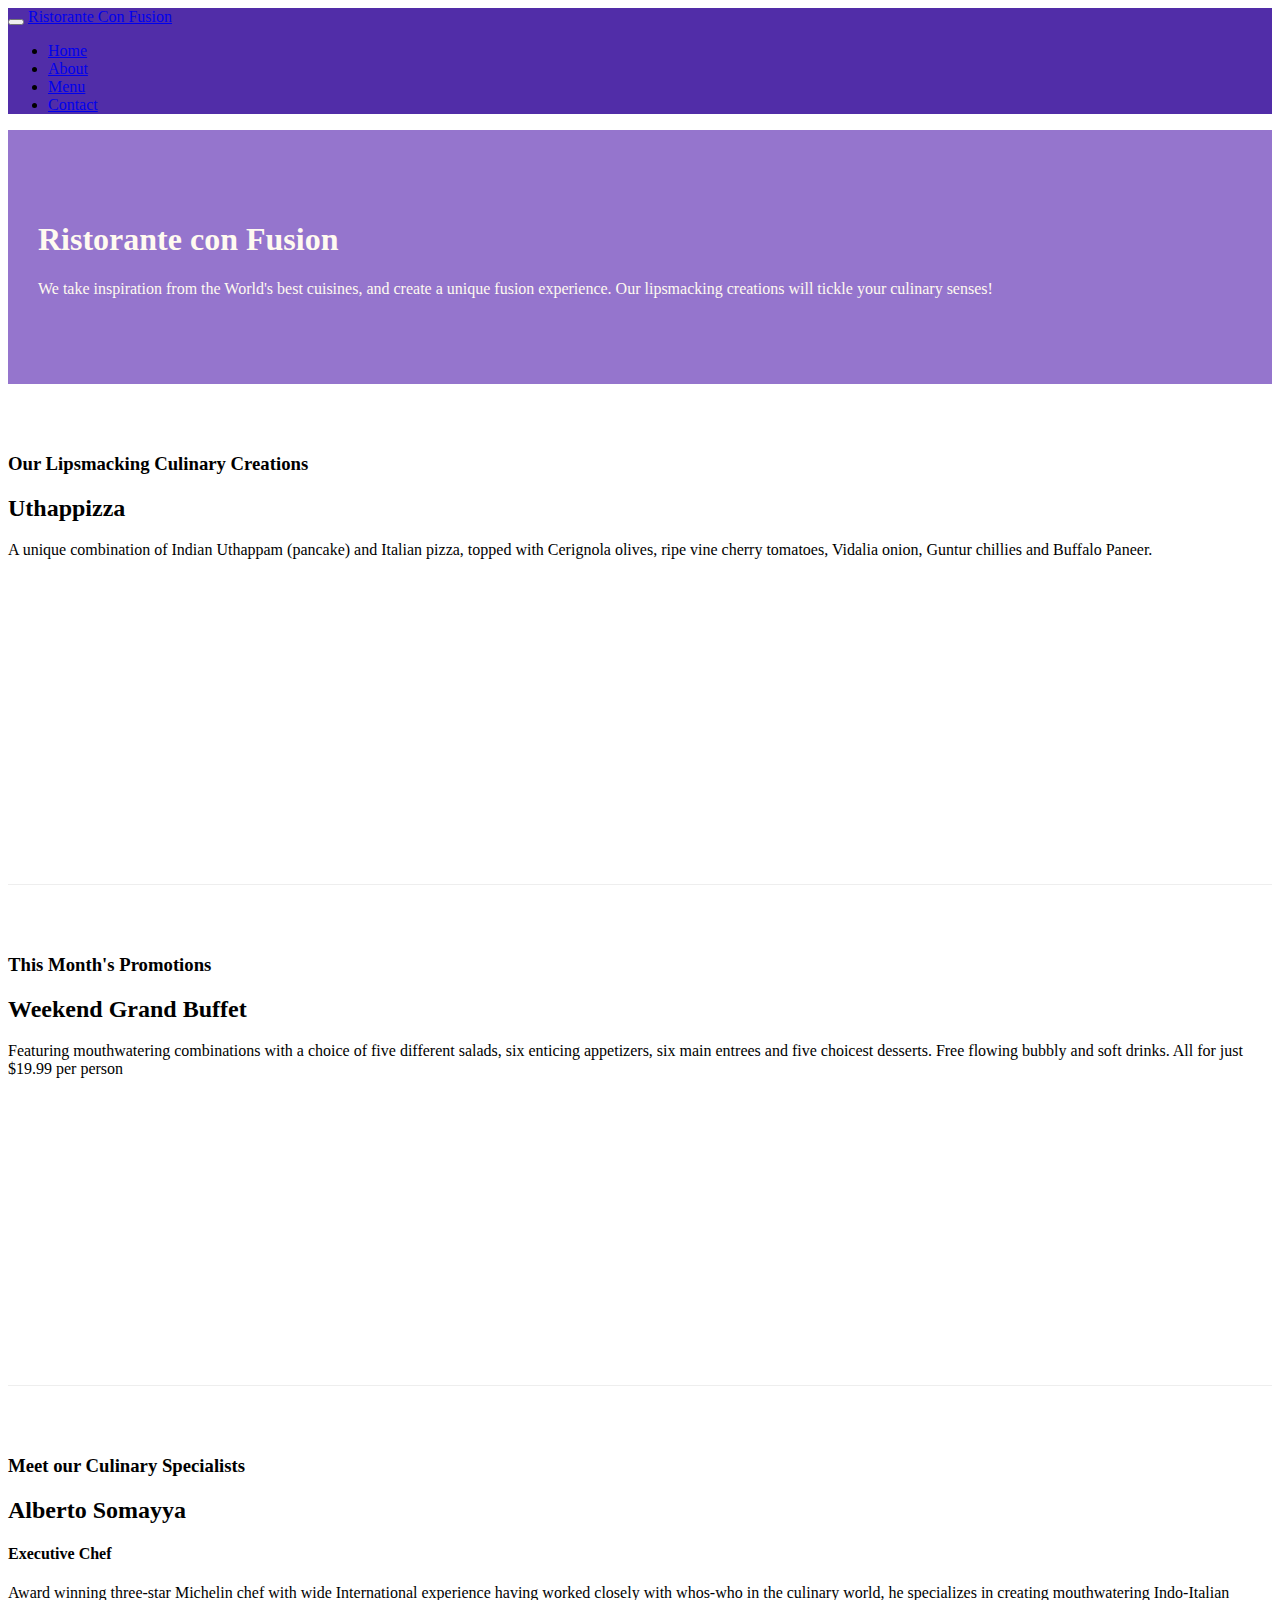
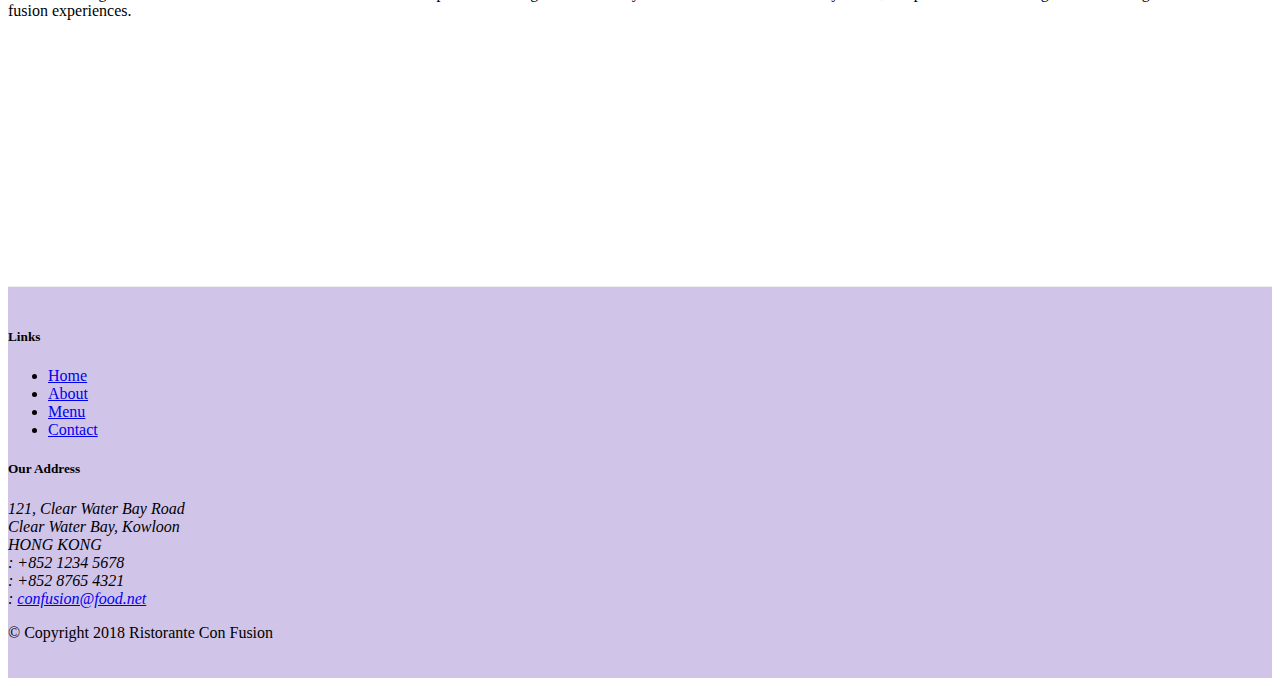
==== index.html @ da7e53a0 "Tables and Cards" ====
<!DOCTYPE html>
<html lang="en">

<head>
    <!-- Required meta tags always come first -->
    <meta charset="utf-8">
    <meta name="viewport" content="width=device-width, initial-scale=1, shrink-to-fit=no">
    <meta http-equiv="x-ua-compatible" content="ie=edge">

    <!-- Bootstrap CSS -->
    <link rel="stylesheet" href="node_modules/bootstrap/dist/css/bootstrap.min.css">
    <link rel="stylesheet" href="node_modules/font-awesome/css/font-awesome.min.css">
    <link rel="stylesheet" href="node_modules/bootstrap-social/bootstrap-social.css">
    <link rel="stylesheet" href="css/style.css">
    <title>Ristorante Con Fusion</title>
</head>

<body>
    <nav class="navbar navbar-dark navbar-expand-sm fixed-top">
        <div class="container">
            <button class="navbar-toggler" type="button" data-toggle="collapse" data-target="#Navbar">
                <span class="navbar-toggler-icon"></span>
            </button>
            <a class="navbar-brand" href="#">Ristorante Con Fusion</a>
            <div class="collapse navbar-collapse" id="Navbar">
                <ul class="navbar-nav mr-auto">
                        <li class="nav-item active"><a class="nav-link" href="./index.html"><span class="fa fa-home fa-lg"></span> Home</a></li>
                        <li class="nav-item"><a class="nav-link" href="./aboutus.html"><span class="fa fa-info fa-lg"></span> About</a></li>
                        <li class="nav-item"><a class="nav-link" href="#"><span class="fa fa-list fa-lg"></span> Menu</a></li>
                        <li class="nav-item"><a class="nav-link" href="./contactus.html"><span class="fa fa-address-card fa-lg"></span> Contact</a></li>
                </ul>
            </div>
        </div>
    </nav>
    <header class="jumbotron">
        <div class="container">
            <div class="row row-header">
                <div class="col-12 col-sm-6">
                    <h1>Ristorante con Fusion</h1>
                    <p>We take inspiration from the World's best cuisines, and create a unique fusion experience. Our lipsmacking creations will tickle your culinary senses!</p>
                </div>
                <div class="col-12 col-sm">
                </div>
            </div>
        </div>
    </header>

    <div class="container">
        <div class="row row-content align-items-center">
            <div class="col-12 col-sm-4 order-sm-last col-md-3">
                <h3>Our Lipsmacking Culinary Creations</h3>
            </div>
            <div class="col col-sm order-sm-first col-md">
                <h2>Uthappizza</h2>
                <p>A unique combination of Indian Uthappam (pancake) and Italian pizza, topped with Cerignola olives, ripe vine cherry tomatoes, Vidalia onion, Guntur chillies and Buffalo Paneer.</p>
            </div>
        </div>


        <div class="row row-content align-items-center">
            <div class="col-12 col-sm-4 col-md-3">
                <h3>This Month's Promotions</h3>
            </div>
            <div class="col col-sm col-md">
                <h2>Weekend Grand Buffet</h2>
                <p>Featuring mouthwatering combinations with a choice of five different salads, six enticing appetizers, six main entrees and five choicest desserts. Free flowing bubbly and soft drinks. All for just $19.99 per person </p>
            </div>
        </div>

        <div class="row row-content align-items-center">
            <div class="col-12 col-sm-4 order-sm-last col-md-3">
                <h3>Meet our Culinary Specialists</h3>
            </div>
            <div class="col col-sm order-sm-first col-md">
                <h2>Alberto Somayya</h2>
                <h4>Executive Chef</h4>
                <p>Award winning three-star Michelin chef with wide International experience having worked closely with whos-who in the culinary world, he specializes in creating mouthwatering Indo-Italian fusion experiences. </p>
            </div>
        </div>
    </div>

    <footer class="footer">
        <div class="container">
            <div class="row">             
                <div class="col-4 offset-1 col-sm-2">
                    <h5>Links</h5>
                    <ul class="list-unstyled">
                        <li><a href="./index.html">Home</a></li>
                        <li><a href="./aboutus.html">About</a></li>
                        <li><a href="#">Menu</a></li>
                        <li><a href="#">Contact</a></li>
                    </ul>
                </div>
                <div class="col-7 col-sm-5">
                    <h5>Our Address</h5>
                    <address>
		              121, Clear Water Bay Road<br>
		              Clear Water Bay, Kowloon<br>
		              HONG KONG<br>
		              <i class="fa fa-phone fa-lg"></i> : +852 1234 5678<br>
		              <i class="fa fa-fax fa-lg"></i> : +852 8765 4321<br>
		              <i class="fa fa-envelope fa-lg"></i> : <a href="mailto:confusion@food.net">confusion@food.net</a>
		           </address>
                </div>
                <div class="col-12 col-sm-4 align-self-center">
                    <div class="text-center">
                        <a class="btn btn-social-icon btn-google" href="http://google.com/+"><i class="fa fa-google-plus fa-lg"></i></a>
                        <a class="btn btn-social-icon btn-facebook" href="http://www.facebook.com/profile.php?id="><i class="fa fa-facebook fa-lg"></i></a>
                        <a class="btn btn-social-icon btn-linkedin" href="http://www.linkedin.com/in/"><i class="fa fa-linkedin fa-lg"></i></a>
                        <a class="btn btn-social-icon btn-twitter" href="http://twitter.com/"><i class="fa fa-twitter fa-lg"></i></a>
                        <a class="btn btn-social-icon btn-youtube" href="http://youtube.com/"><i class="fa fa-youtube fa-lg"></i></a>
                        <a class="btn btn-social-icon" href="mailto:"><i class="fa fa-envelope-o fa-lg"></i></a>
                    </div>
                </div>
           </div>
           <div class="row justify-content-center">             
                <div class="col-auto">
                    <p>© Copyright 2018 Ristorante Con Fusion</p>
                </div>
           </div>
        </div>
    </footer>
<!-- jQuery first, then Popper.js, then Bootstrap JS. -->
<script src="node_modules/jquery/dist/jquery.slim.min.js"></script>
<script src="node_modules/popper.js/dist/umd/popper.min.js"></script>
<script src="node_modules/bootstrap/dist/js/bootstrap.min.js"></script>
</body>

</html>
---- css/style.css ----
.row-header {
    margin: 0px auto;
    padding: 0px auto;
}

.row-content {
    margin: 0px auto;
    padding: 50px 0px 50px 0px;
    border-bottom: 1px ridge;
    min-height: 400px;
}

.footer {
    background-color: #D1C4E9;
    margin: 0px auto;
    padding: 20px 0px 20px 0px;
}

.jumbotron {
    padding: 70px 30px 70px 30px;
    margin: 0px auto;
    background: #9575CD;
    color: floralwhite;
}

.address {
    font-size: 80%;
    margin: 0px;
    color: #0f0f0f;
}

/* body{
    padding: 50px 0px 0px 0px;
    z-index: 0;
} */

.navbar-dark {
    background-color: #512DA8;
}
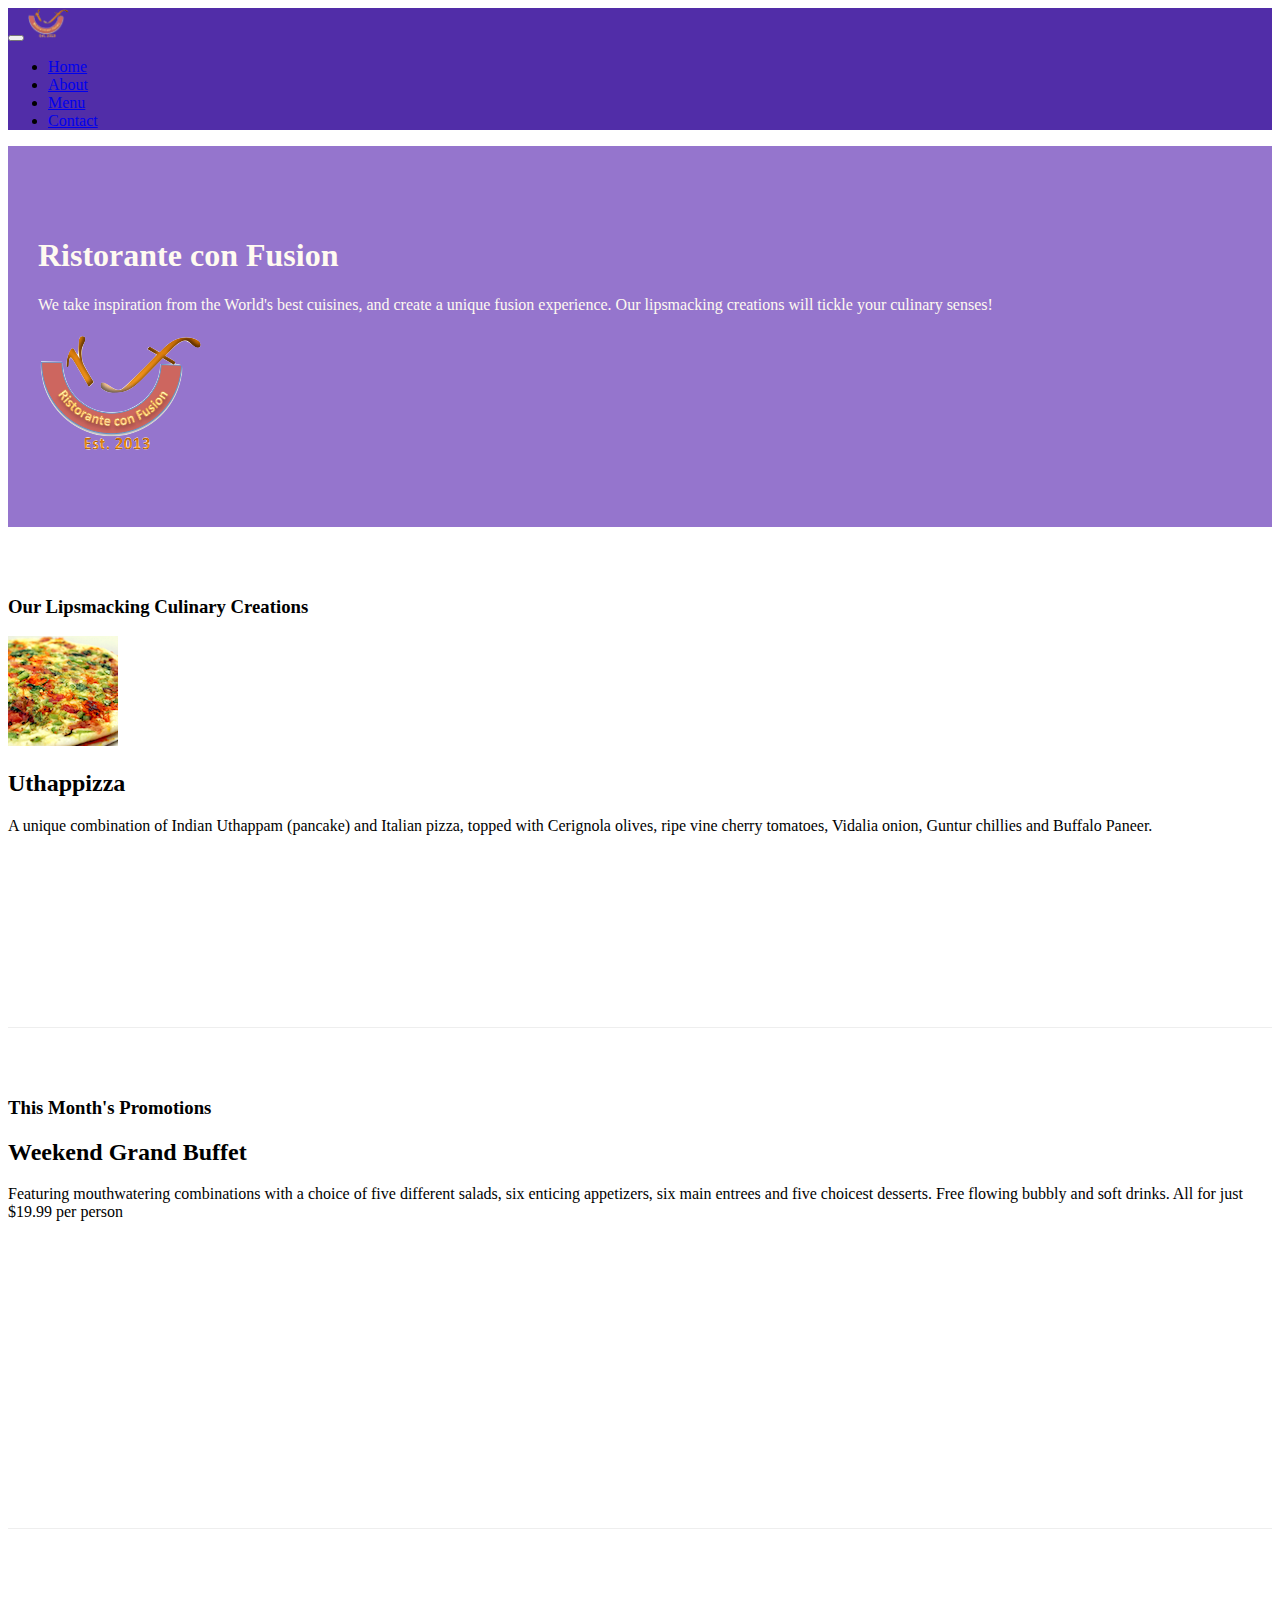
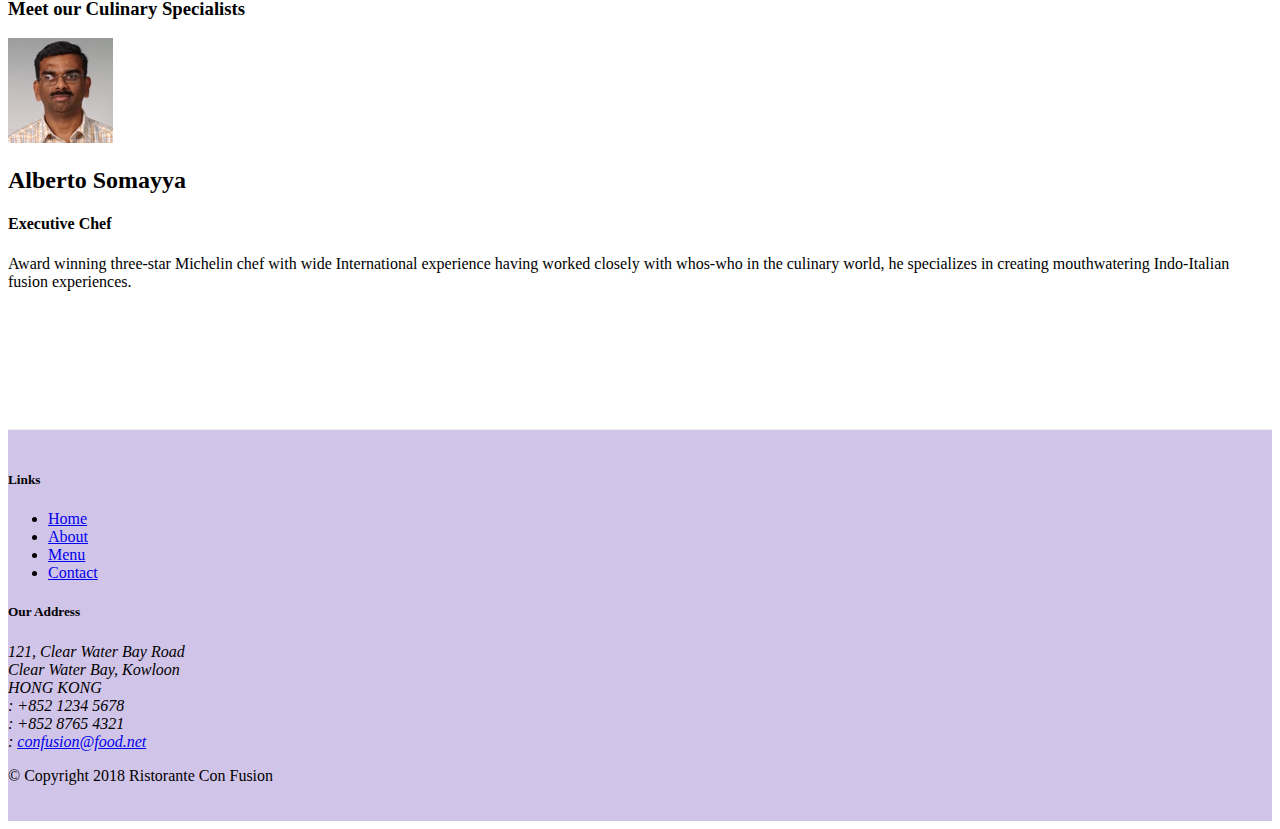
==== commit 69a62354: "Images and Media" ====
--- a/index.html
+++ b/index.html
@@ -21,7 +21,7 @@
             <button class="navbar-toggler" type="button" data-toggle="collapse" data-target="#Navbar">
                 <span class="navbar-toggler-icon"></span>
             </button>
-            <a class="navbar-brand" href="#">Ristorante Con Fusion</a>
+            <a class="navbar-brand" href="#"><img src="img/logo.png" height="30" width="41"></a>
             <div class="collapse navbar-collapse" id="Navbar">
                 <ul class="navbar-nav mr-auto">
                         <li class="nav-item active"><a class="nav-link" href="./index.html"><span class="fa fa-home fa-lg"></span> Home</a></li>
@@ -39,7 +39,8 @@
                     <h1>Ristorante con Fusion</h1>
                     <p>We take inspiration from the World's best cuisines, and create a unique fusion experience. Our lipsmacking creations will tickle your culinary senses!</p>
                 </div>
-                <div class="col-12 col-sm">
+                <div class="col-12 col-sm align-self-center">
+                    <img src="img/logo.png" class="img-fluid">
                 </div>
             </div>
         </div>
@@ -51,8 +52,16 @@
                 <h3>Our Lipsmacking Culinary Creations</h3>
             </div>
             <div class="col col-sm order-sm-first col-md">
-                <h2>Uthappizza</h2>
-                <p>A unique combination of Indian Uthappam (pancake) and Italian pizza, topped with Cerignola olives, ripe vine cherry tomatoes, Vidalia onion, Guntur chillies and Buffalo Paneer.</p>
+                <div class="media">
+                    <!-- In order to use the image inside media we have to use flex -->
+                    <img class="d-flex mr-3 img-thumbnail align-self-center"
+                        src="img/uthappizza.png" alt="uthappizza">
+                    <div class="media-body">
+                        <h2 class="mt-0">Uthappizza</h2>
+                        <p>A unique combination of Indian Uthappam (pancake) and Italian pizza, topped with Cerignola olives, ripe vine cherry tomatoes, Vidalia onion, Guntur chillies and Buffalo Paneer.</p>
+                    </div>       
+                </div>
+                
             </div>
         </div>
 
@@ -72,9 +81,15 @@
                 <h3>Meet our Culinary Specialists</h3>
             </div>
             <div class="col col-sm order-sm-first col-md">
-                <h2>Alberto Somayya</h2>
-                <h4>Executive Chef</h4>
-                <p>Award winning three-star Michelin chef with wide International experience having worked closely with whos-who in the culinary world, he specializes in creating mouthwatering Indo-Italian fusion experiences. </p>
+                <div class="media">
+                    <img class="d-flex mr-3 img-thumnail align-self-center"
+                        src="img/alberto.png" alt="alberto">
+                    <div class="media-body">
+                        <h2 class="mt-0">Alberto Somayya</h2>
+                        <h4>Executive Chef</h4>
+                        <p>Award winning three-star Michelin chef with wide International experience having worked closely with whos-who in the culinary world, he specializes in creating mouthwatering Indo-Italian fusion experiences. </p>
+                    </div>
+                </div>
             </div>
         </div>
     </div>
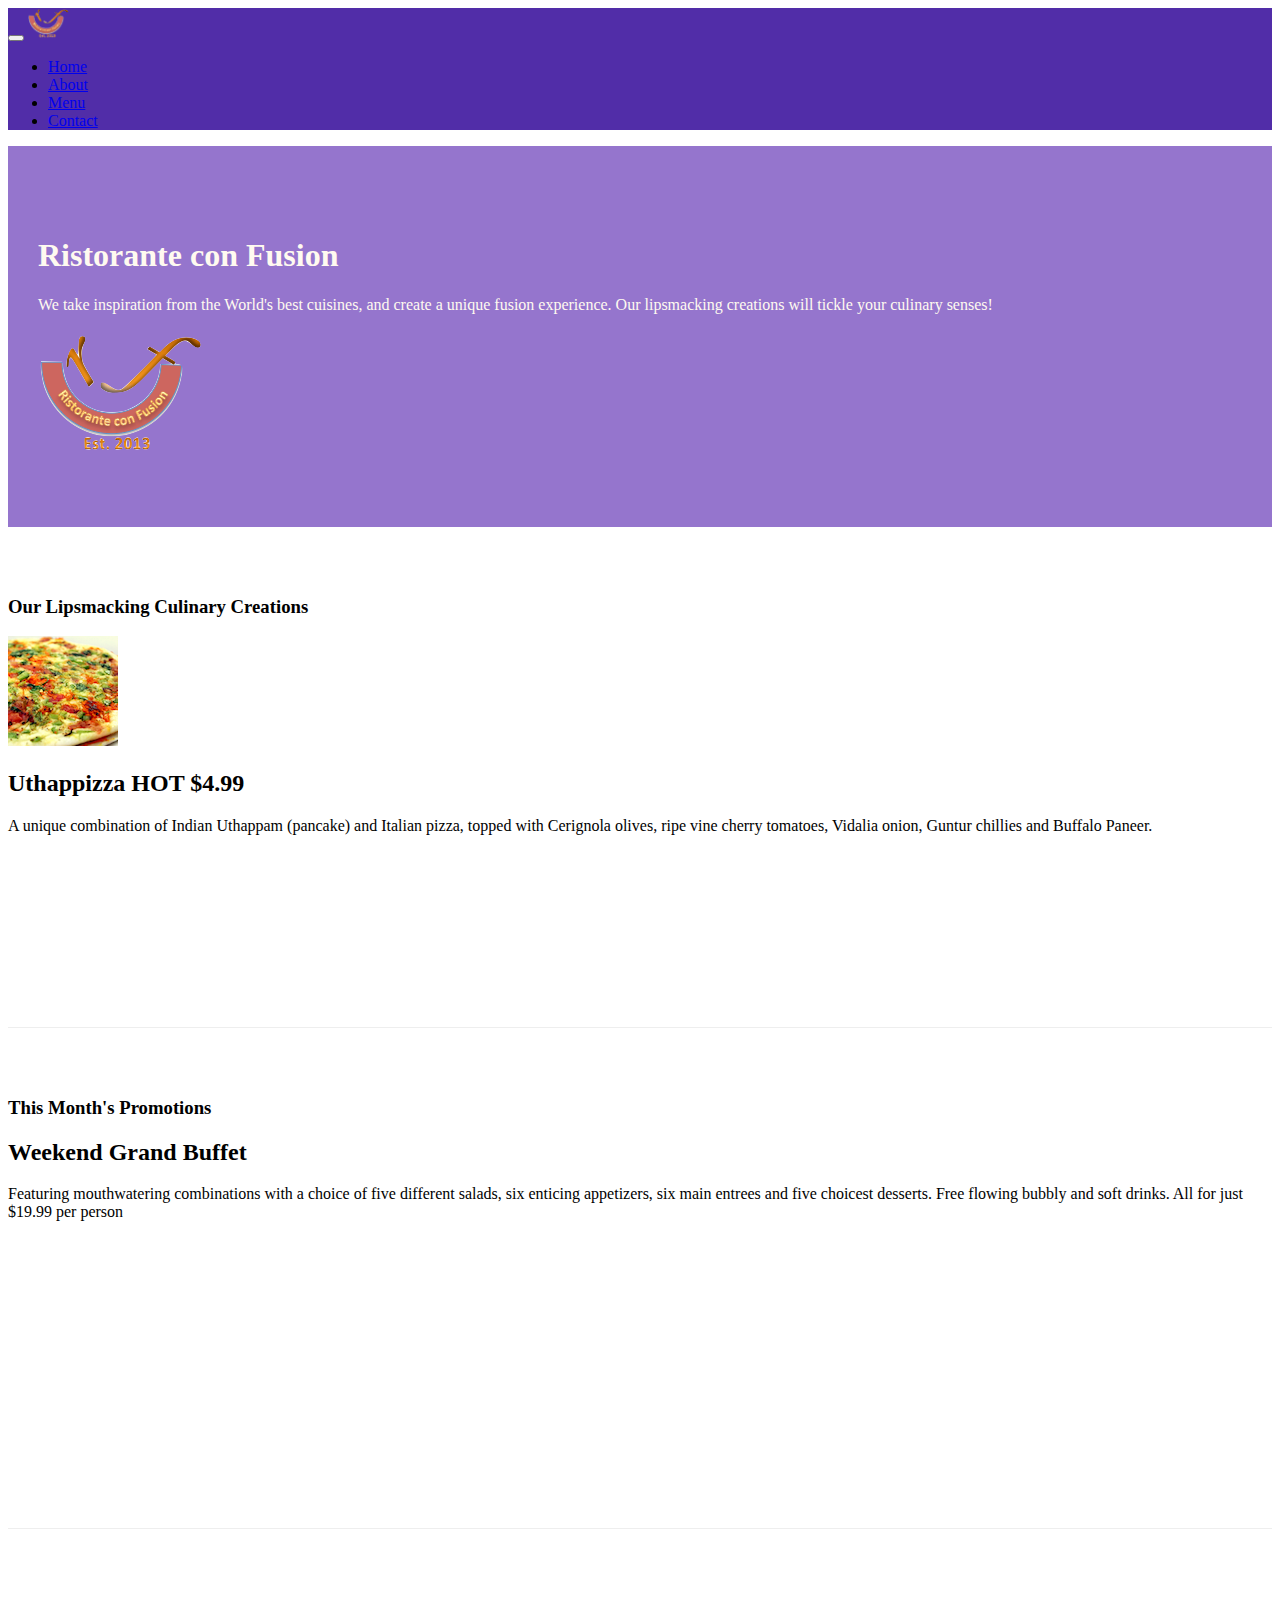
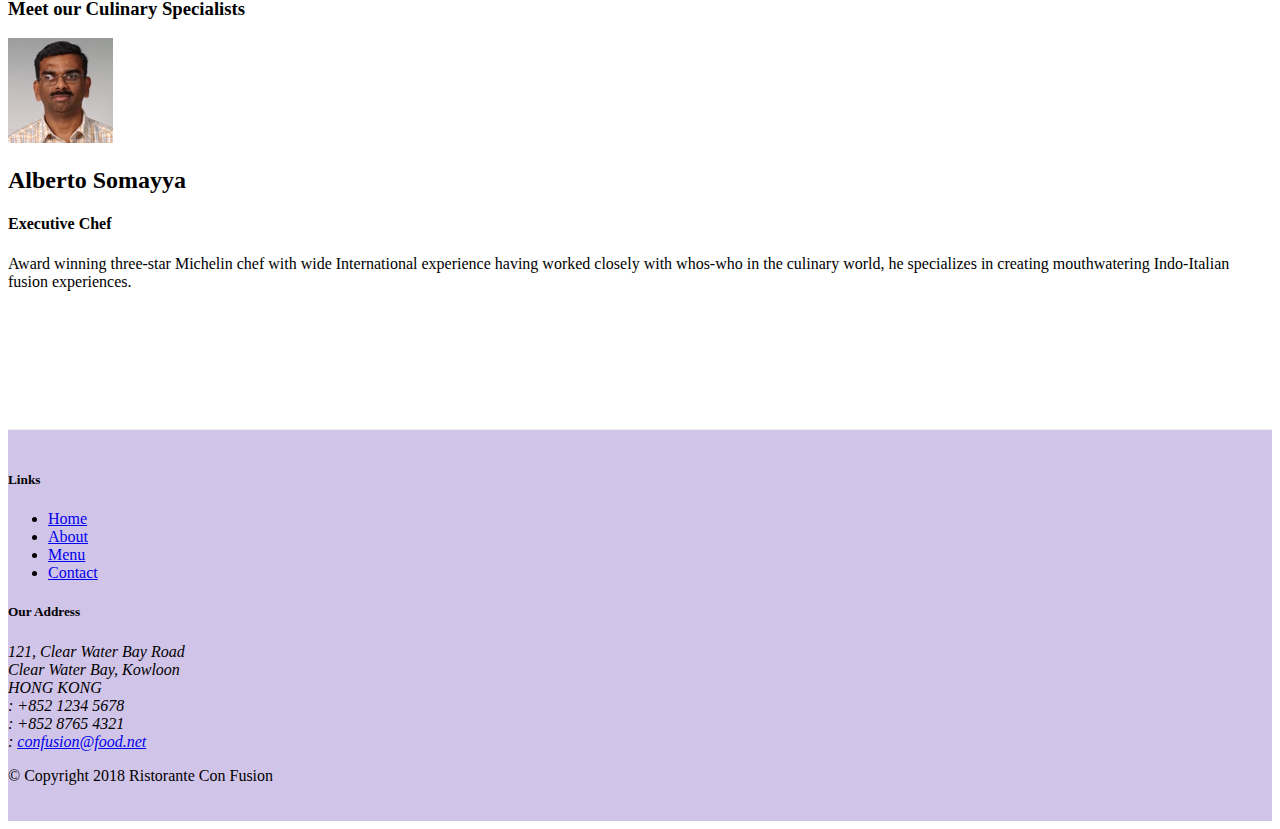
==== commit 5f7c3f7e: "Alerting Users" ====
--- a/index.html
+++ b/index.html
@@ -57,7 +57,9 @@
                     <img class="d-flex mr-3 img-thumbnail align-self-center"
                         src="img/uthappizza.png" alt="uthappizza">
                     <div class="media-body">
-                        <h2 class="mt-0">Uthappizza</h2>
+                        <h2 class="mt-0">Uthappizza <span class="badge badge-danger">HOT</span> 
+                            <span class="badge badge-pill badge-secondary">$4.99</span></h2>
+                            <!-- badge-pill make the badge's edge round-->
                         <p>A unique combination of Indian Uthappam (pancake) and Italian pizza, topped with Cerignola olives, ripe vine cherry tomatoes, Vidalia onion, Guntur chillies and Buffalo Paneer.</p>
                     </div>       
                 </div>
@@ -83,11 +85,11 @@
             <div class="col col-sm order-sm-first col-md">
                 <div class="media">
                     <img class="d-flex mr-3 img-thumnail align-self-center"
-                        src="img/alberto.png" alt="alberto">
+                        src="img/alberto.png" alt="Alberto Somayya">
                     <div class="media-body">
                         <h2 class="mt-0">Alberto Somayya</h2>
                         <h4>Executive Chef</h4>
-                        <p>Award winning three-star Michelin chef with wide International experience having worked closely with whos-who in the culinary world, he specializes in creating mouthwatering Indo-Italian fusion experiences. </p>
+                        <p class="d-none d-sm-block">Award winning three-star Michelin chef with wide International experience having worked closely with whos-who in the culinary world, he specializes in creating mouthwatering Indo-Italian fusion experiences. </p>
                     </div>
                 </div>
             </div>
@@ -103,7 +105,7 @@
                         <li><a href="./index.html">Home</a></li>
                         <li><a href="./aboutus.html">About</a></li>
                         <li><a href="#">Menu</a></li>
-                        <li><a href="#">Contact</a></li>
+                        <li><a href="./contactus.html">Contact</a></li>
                     </ul>
                 </div>
                 <div class="col-7 col-sm-5">
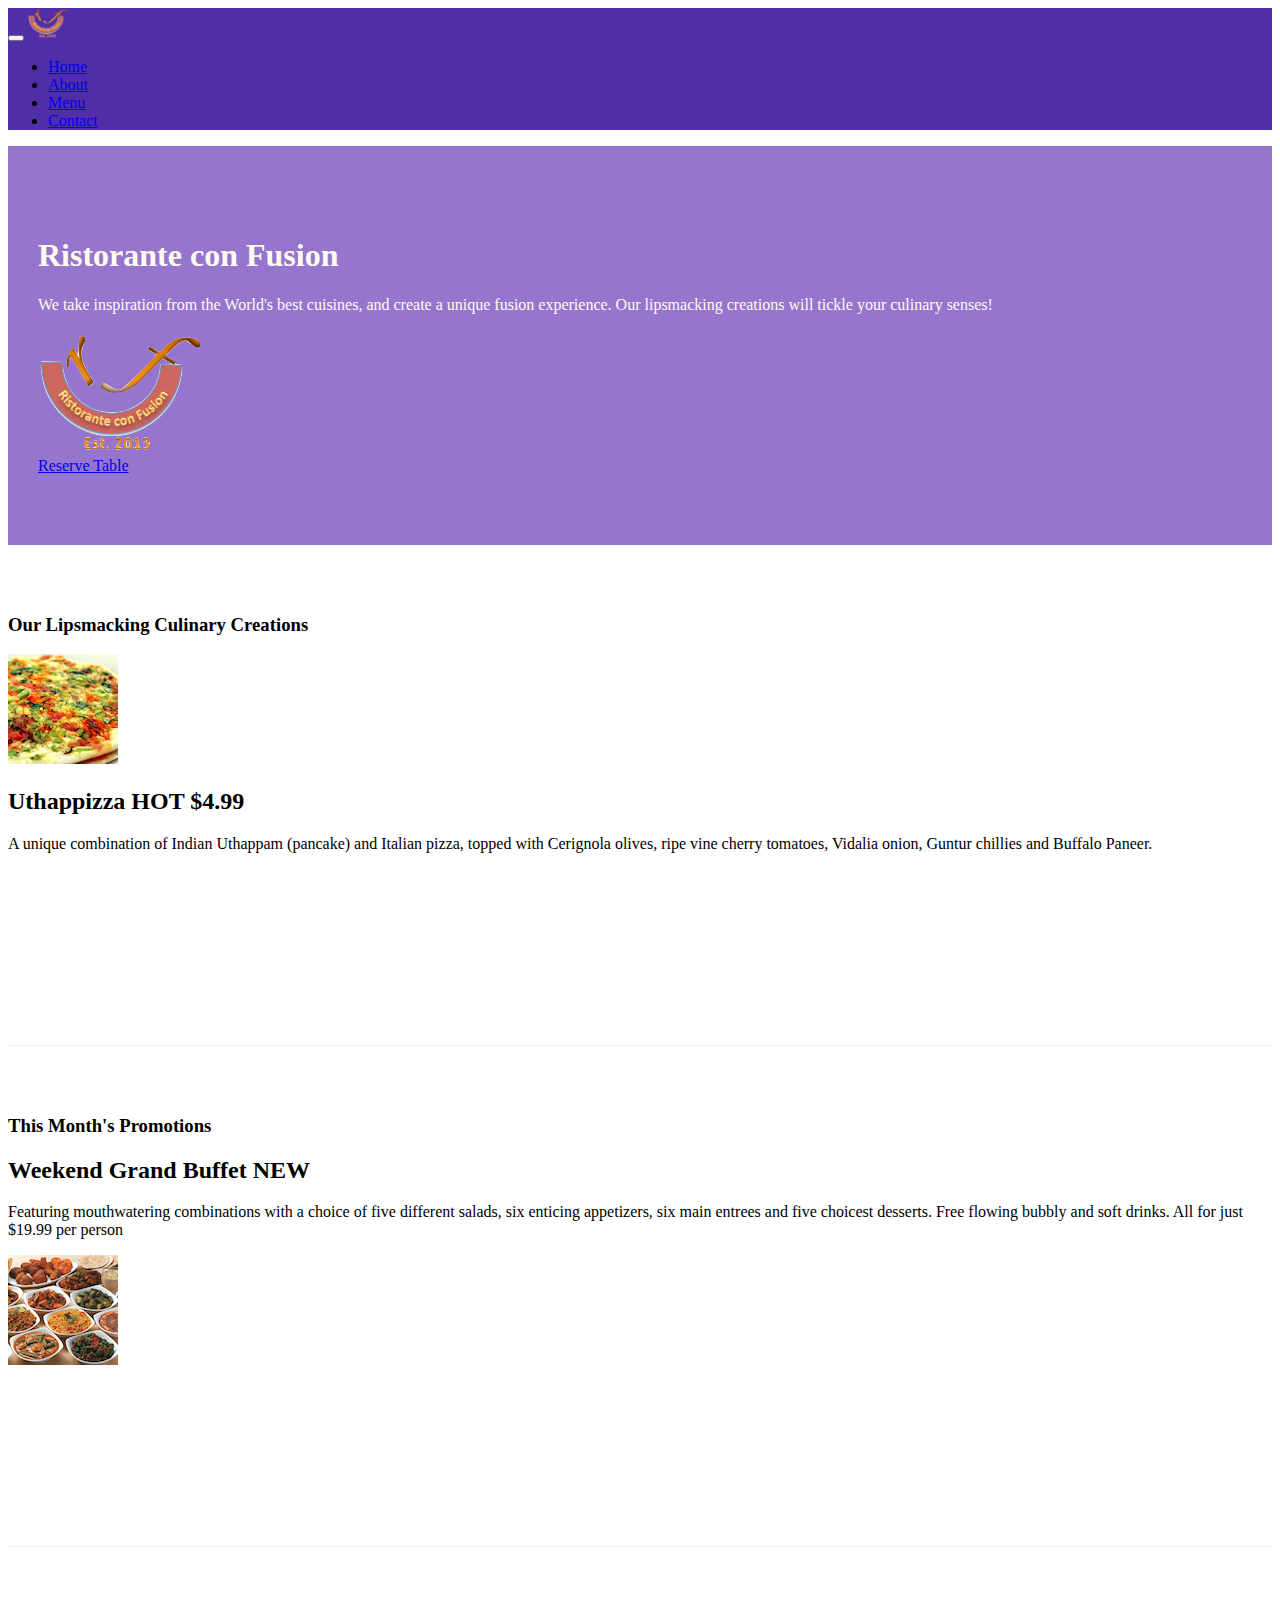
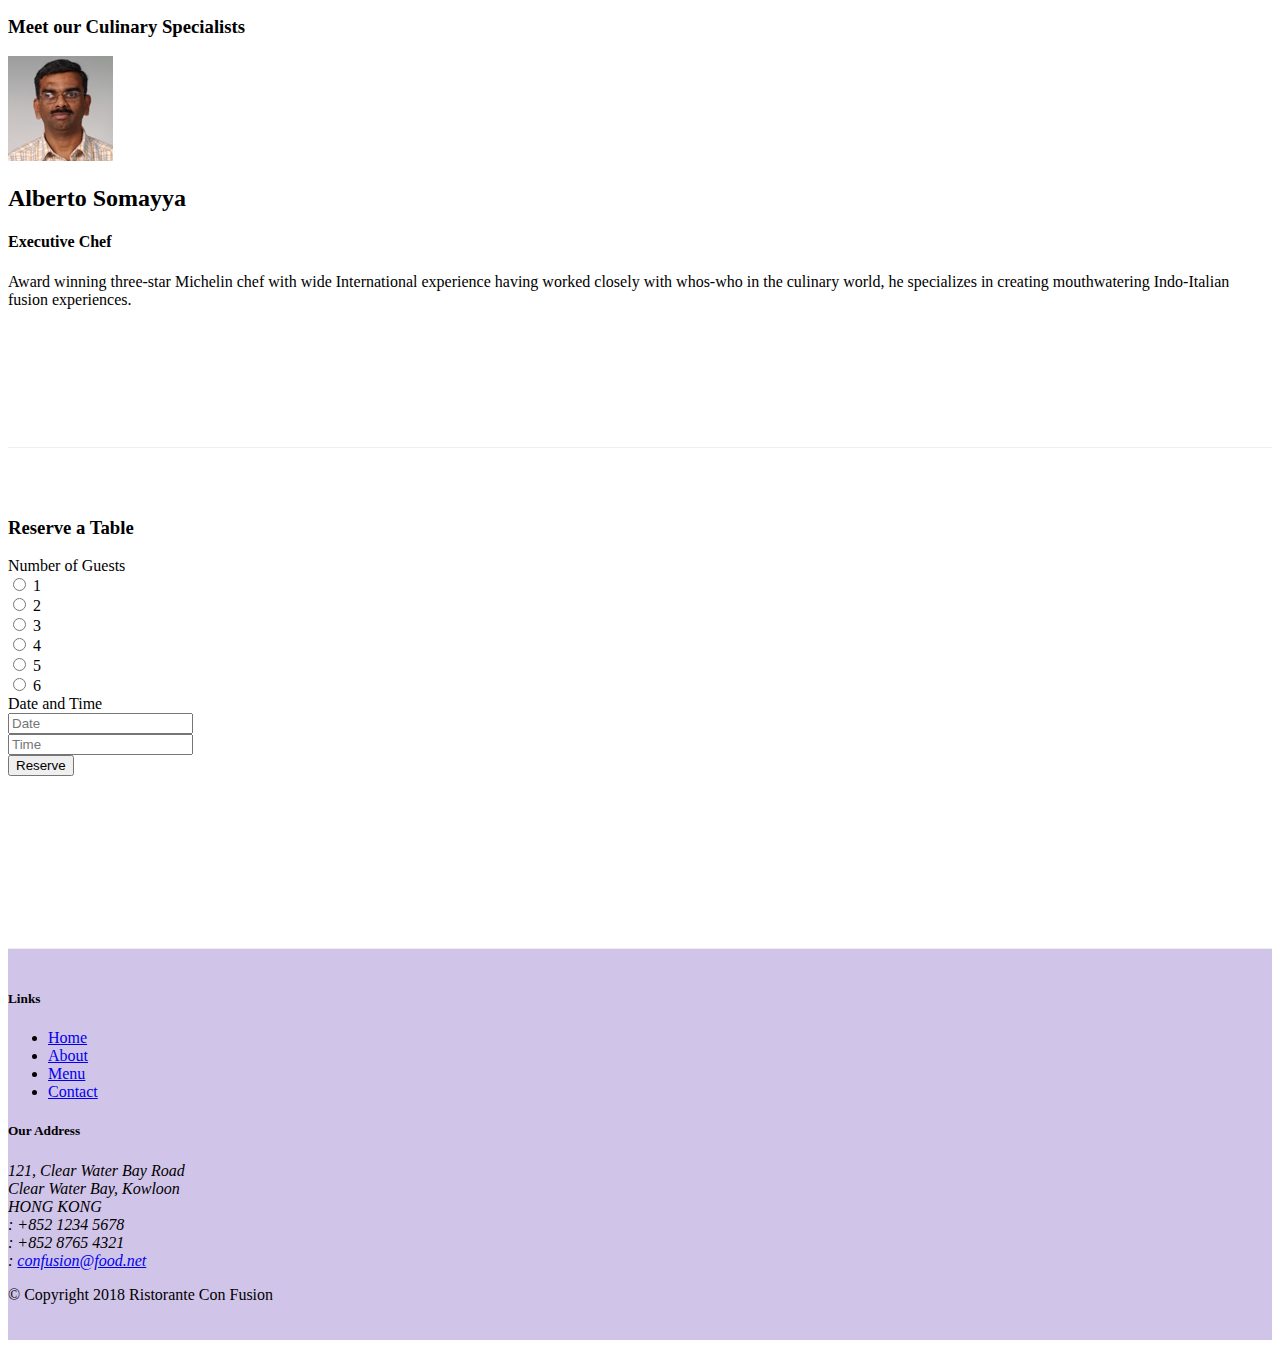
==== commit 3188863c: "Assignment 2 Over" ====
--- a/index.html
+++ b/index.html
@@ -39,8 +39,15 @@
                     <h1>Ristorante con Fusion</h1>
                     <p>We take inspiration from the World's best cuisines, and create a unique fusion experience. Our lipsmacking creations will tickle your culinary senses!</p>
                 </div>
-                <div class="col-12 col-sm align-self-center">
+                
+                <div class="col-12 col-sm-3 align-self-center">
                     <img src="img/logo.png" class="img-fluid">
+                </div>
+
+                <div class="col-12 col-sm-3 align-self-center">
+                    <a href="#ReserveTable" type="button" class="btn btn-warning btn-block">
+                        Reserve Table 
+                    </a>
                 </div>
             </div>
         </div>
@@ -60,10 +67,9 @@
                         <h2 class="mt-0">Uthappizza <span class="badge badge-danger">HOT</span> 
                             <span class="badge badge-pill badge-secondary">$4.99</span></h2>
                             <!-- badge-pill make the badge's edge round-->
-                        <p>A unique combination of Indian Uthappam (pancake) and Italian pizza, topped with Cerignola olives, ripe vine cherry tomatoes, Vidalia onion, Guntur chillies and Buffalo Paneer.</p>
+                        <p class="d-none d-sm-block">A unique combination of Indian Uthappam (pancake) and Italian pizza, topped with Cerignola olives, ripe vine cherry tomatoes, Vidalia onion, Guntur chillies and Buffalo Paneer.</p>
                     </div>       
                 </div>
-                
             </div>
         </div>
 
@@ -73,8 +79,14 @@
                 <h3>This Month's Promotions</h3>
             </div>
             <div class="col col-sm col-md">
-                <h2>Weekend Grand Buffet</h2>
-                <p>Featuring mouthwatering combinations with a choice of five different salads, six enticing appetizers, six main entrees and five choicest desserts. Free flowing bubbly and soft drinks. All for just $19.99 per person </p>
+                <div class="media">
+                    <div class="media-body">
+                        <h2 class="mt-0">Weekend Grand Buffet <span class="badge badge-danger">NEW</span></h2>
+                        <p class="d-none d-sm-block">Featuring mouthwatering combinations with a choice of five different salads, six enticing appetizers, six main entrees and five choicest desserts. Free flowing bubbly and soft drinks. All for just $19.99 per person</p>
+                    </div>
+                    <img class="d-flex ml-3 img-thumbnail align-self-center"
+                    src="img/buffet.png" alt="Buffet">
+                </div>
             </div>
         </div>
 
@@ -90,6 +102,82 @@
                         <h2 class="mt-0">Alberto Somayya</h2>
                         <h4>Executive Chef</h4>
                         <p class="d-none d-sm-block">Award winning three-star Michelin chef with wide International experience having worked closely with whos-who in the culinary world, he specializes in creating mouthwatering Indo-Italian fusion experiences. </p>
+                    </div>
+                </div>
+            </div>
+        </div>
+
+        <div class="row row-content align-items-center" id="ReserveTable">
+            <div class="col-12 col-sm-8">
+                <div class="card">
+                    <h3 class="card-header bg-warning text-white">Reserve a Table</h3>
+                    <div class="card-body">
+                        <form>
+                            <!-- For number of guest -->
+                            <div class="form-group row">
+                                <label for="noGuest" class="col-12 col-md-2 col-form-label">Number of Guests</label>
+                                <div class="col-12 col-md-10">
+                                    <div class="form-check form-check-inline">
+                                        <input class="form-check-input" type="radio" name="guestno" id="guest1" value="option1">
+                                        <label class="form-check-label" for="guest1">
+                                            1
+                                        </label>
+                                    </div>
+                                    <div class="form-check form-check-inline">
+                                        <input class="form-check-input" type="radio" name="guestno" id="guest2" value="option2">
+                                        <label class="form-check-label" for="guest2">
+                                            2
+                                        </label>
+                                    </div>
+                                    <div class="form-check form-check-inline">
+                                        <input class="form-check-input" type="radio" name="guestno" id="guest3" value="option3">
+                                        <label class="form-check-label" for="guest3">
+                                            3
+                                        </label>
+                                    </div>
+                                    <div class="form-check form-check-inline">
+                                        <input class="form-check-input" type="radio" name="guestno" id="guest4" value="option4">
+                                        <label class="form-check-label" for="guest4">
+                                            4
+                                        </label>
+                                    </div>
+                                    <div class="form-check form-check-inline">
+                                        <input class="form-check-input" type="radio" name="guestno" id="guest5" value="option5">
+                                        <label class="form-check-label" for="guest5">
+                                            5
+                                        </label>
+                                    </div>
+                                    <div class="form-check form-check-inline">
+                                        <input class="form-check-input" type="radio" name="guestno" id="guest6" value="option6">
+                                        <label class="form-check-label" for="guest6">
+                                            6
+                                        </label>
+                                    </div>
+                                </div>
+                            </div>
+
+                            <!-- For Date and Time -->
+                            <div class="form-group row">
+                                <label for="datetime" class="col-12 col-md-2 col-form-label">Date and Time</label>
+                                <div class="col-5 col-md-3">
+                                    <input type="text" class="form-control" id="date" name="date"
+                                        placeholder="Date">
+                                </div>
+                                <div class="col-5 col-md-3">
+                                    <input type="text" class="form-control" id="time" name="time"
+                                        placeholder="Time">
+                                </div>
+                            </div>
+
+                            <!-- For submit button -->
+                            <div class="form-group row">
+                                <div class="offset-md-2 col-md-10">
+                                    <button type="submit" class="btn btn-primary">
+                                        Reserve
+                                    </button>
+                                </div>
+                            </div>
+                        </form>
                     </div>
                 </div>
             </div>
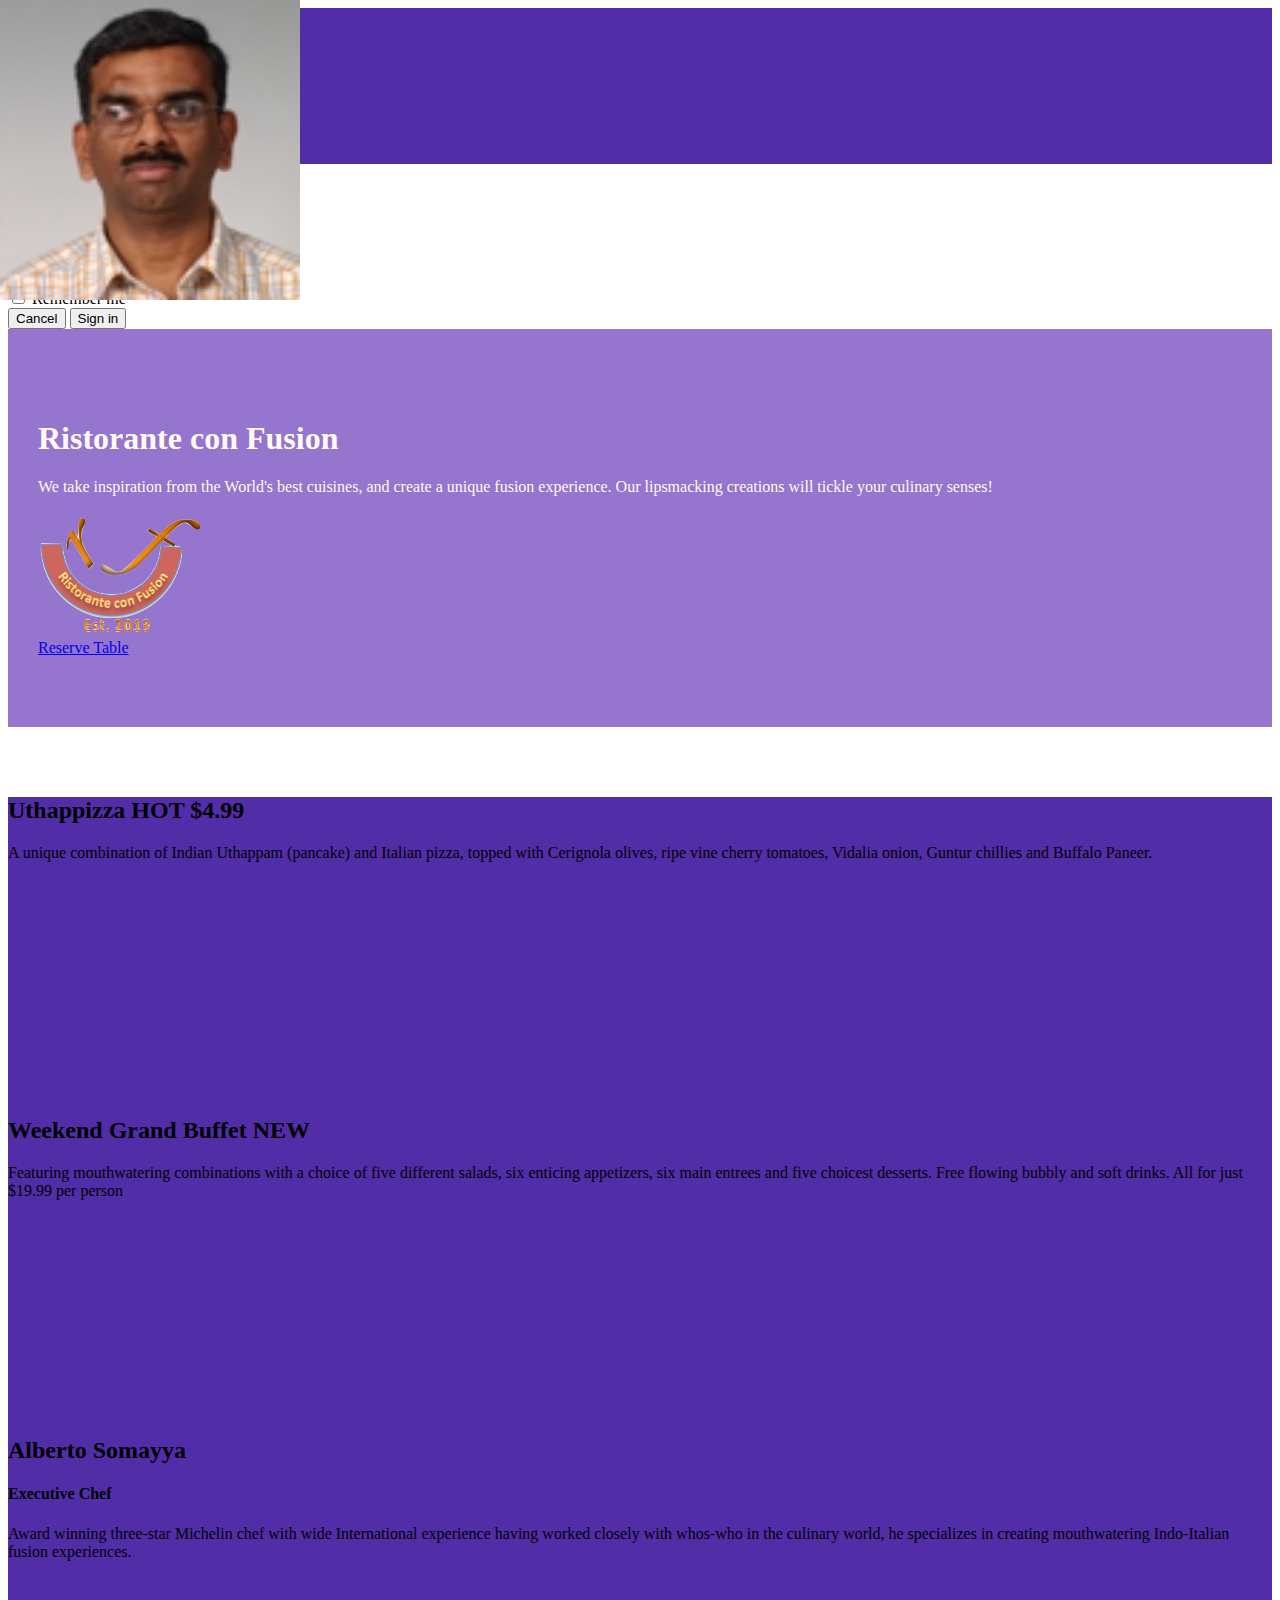
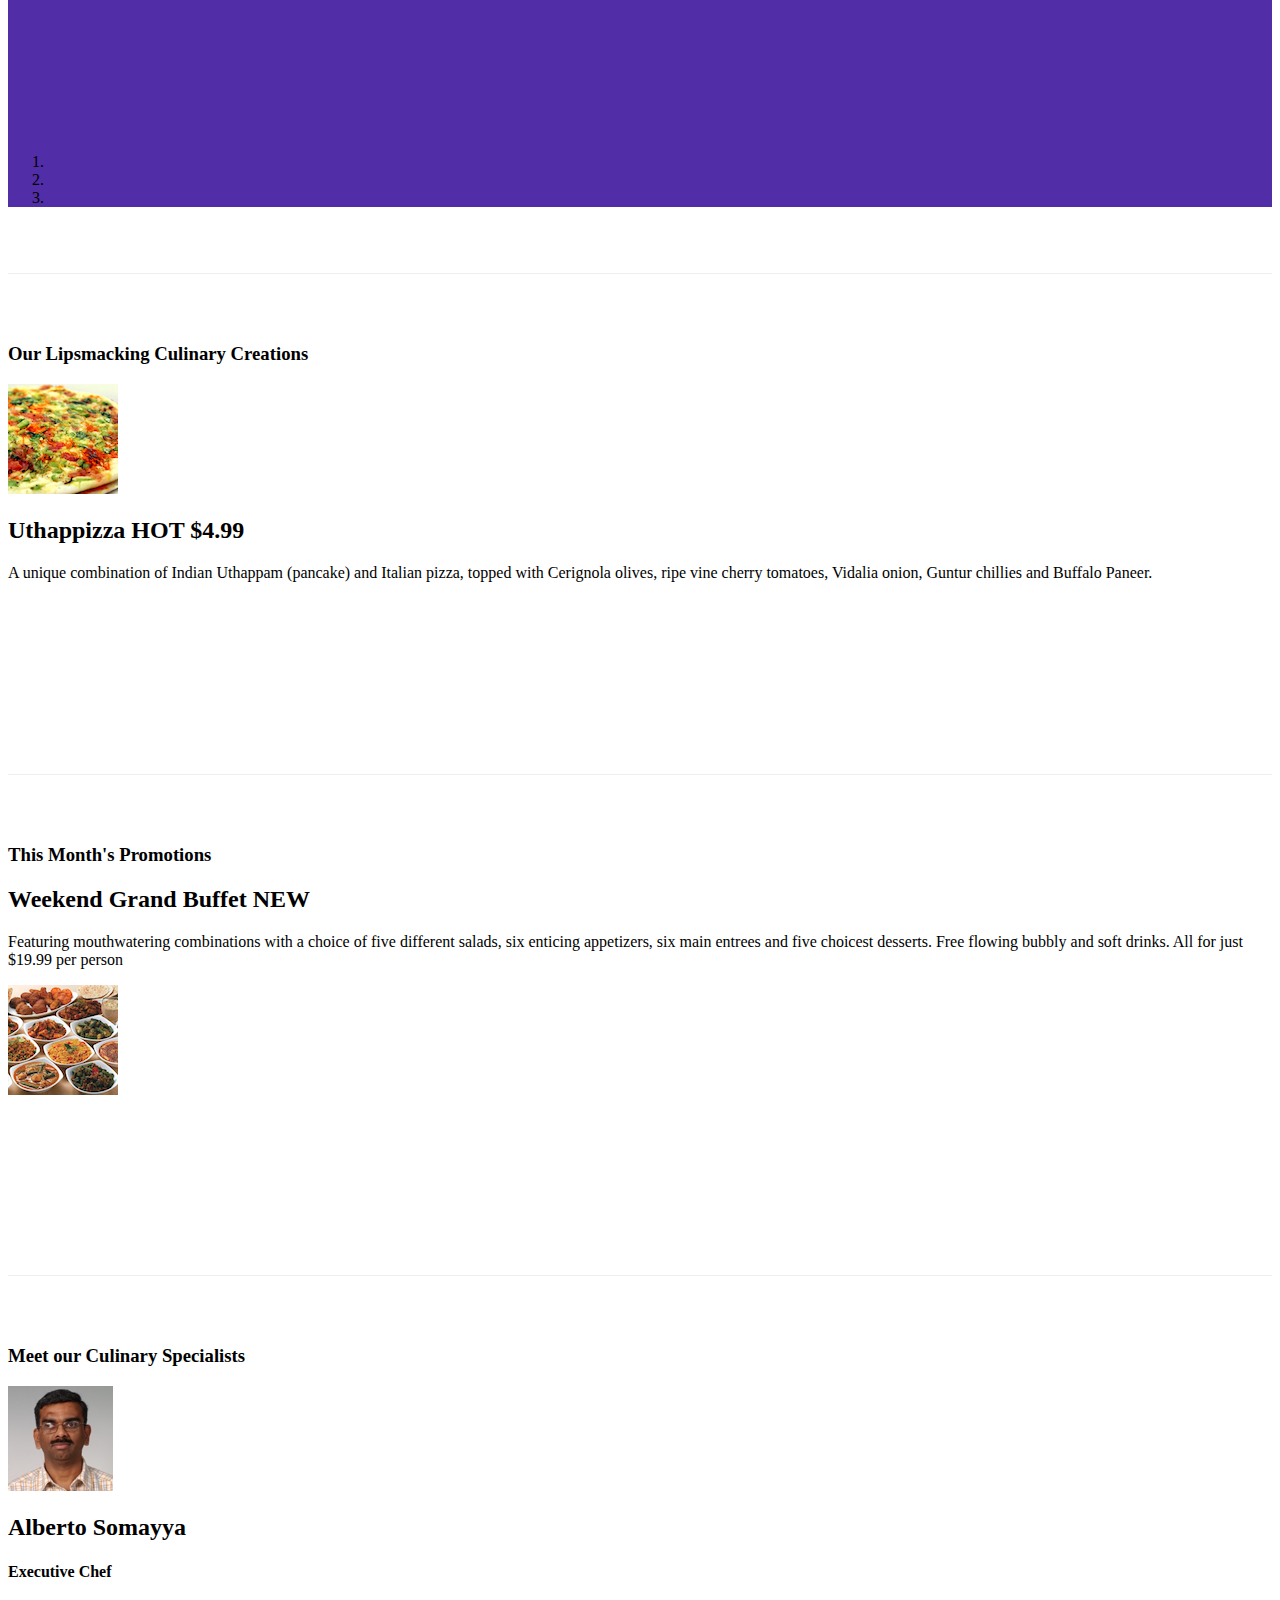
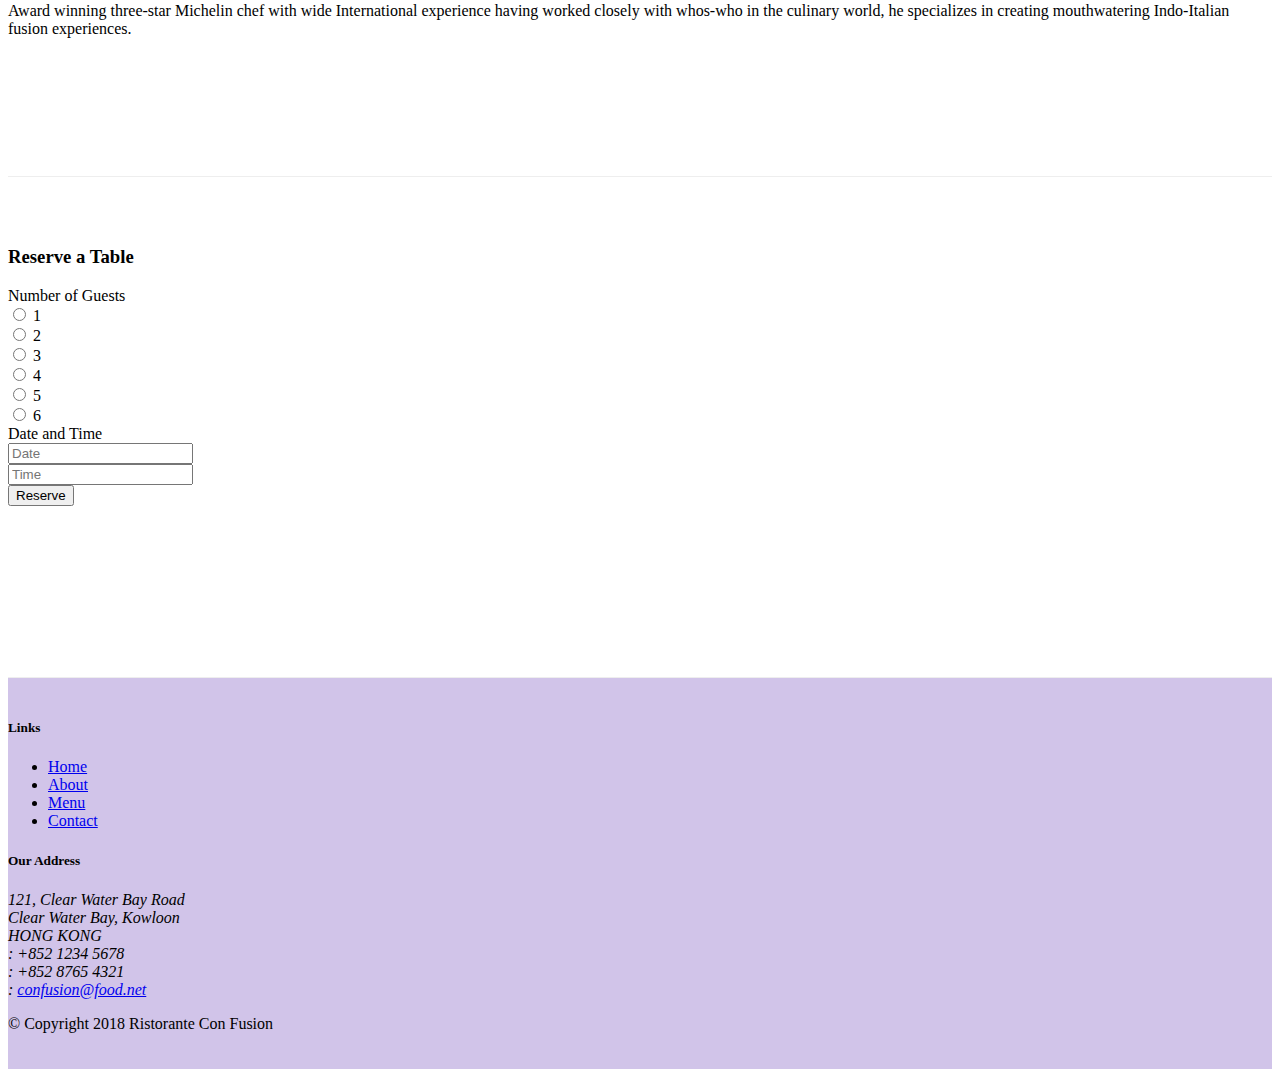
==== commit aab8a62b: "Carousel" ====
--- a/index.html
+++ b/index.html
@@ -29,9 +29,52 @@
                         <li class="nav-item"><a class="nav-link" href="#"><span class="fa fa-list fa-lg"></span> Menu</a></li>
                         <li class="nav-item"><a class="nav-link" href="./contactus.html"><span class="fa fa-address-card fa-lg"></span> Contact</a></li>
                 </ul>
+                <span class="navbar-text">
+                    <a data-toggle="modal" data-target="#loginModal">
+                        <span class="fa fa-sign-in"></span> Login
+                    </a>
+                </span>
             </div>
         </div>
     </nav>
+
+    <div id="loginModal" class="modal fade" role="dialog">
+        <div class="modal-dialog modal-lg" role="content">
+            <div class="modal-content">
+                <div class="modal-header">
+                    <h4 class="modal-title">Login</h4>
+                    <button type="button" class="close" data-dismiss="modal">
+                        &times;
+                    </button>
+                </div>
+                <div class="modal-body">
+                    <form>
+                        <div class="form-row">
+                            <div class="form-group col-sm-4">
+                                    <label class="sr-only" for="exampleInputEmail3">Email address</label>
+                                    <input type="email" class="form-control form-control-sm mr-1" id="exampleInputEmail3" placeholder="Enter email">
+                            </div>
+                            <div class="form-group col-sm-4">
+                                <label class="sr-only" for="exampleInputPassword3">Password</label>
+                                <input type="password" class="form-control form-control-sm mr-1" id="exampleInputPassword3" placeholder="Password">
+                            </div>
+                            <div class="col-sm-auto">
+                                <div class="form-check">
+                                    <input class="form-check-input" type="checkbox">
+                                    <label class="form-check-label"> Remember me
+                                    </label>
+                                </div>
+                            </div>
+                        </div>
+                        <div class="form-row">
+                            <button type="button" class="btn btn-secondary btn-sm ml-auto" data-dismiss="modal">Cancel</button>
+                            <button type="submit" class="btn btn-primary btn-sm ml-1">Sign in</button>        
+                        </div>
+                    </form>
+                </div>
+            </div>
+        </div>
+    </div>
     <header class="jumbotron">
         <div class="container">
             <div class="row row-header">
@@ -45,7 +88,10 @@
                 </div>
 
                 <div class="col-12 col-sm-3 align-self-center">
-                    <a href="#ReserveTable" type="button" class="btn btn-warning btn-block">
+                    <a href="#ReserveTable" role="button" 
+                        data-toggle="tooltip" data-html="true" 
+                        title="Or Call us at <br><strong>+852 12345678</strong>"
+                        data-placement="bottom" class="btn btn-warning btn-block nav-link">
                         Reserve Table 
                     </a>
                 </div>
@@ -54,6 +100,54 @@
     </header>
 
     <div class="container">
+        <div class="row row-content">
+            <div class="col">
+                <div id="mycarousel" class="carousel slide" data-ride="carousel">
+                    <div class="carousel-inner" role="listbox">
+                        <div class="carousel-item active">
+                            <img class="d-block img-fluid"
+                                src="img/uthappizza.png" alt="uthappizza">
+                            <div class="carousel-caption d-none d-md-block">
+                                <h2>Uthappizza <span class="badge badge-danger">HOT</span> 
+                                    <span class="badge badge-pill badge-secondary">$4.99</span></h2>
+                                    <!-- badge-pill make the badge's edge round-->
+                                <p class="d-none d-sm-block">A unique combination of Indian Uthappam (pancake) and Italian pizza, topped with Cerignola olives, ripe vine cherry tomatoes, Vidalia onion, Guntur chillies and Buffalo Paneer.</p>
+                            </div>
+                        </div>
+                        <div class="carousel-item">
+                            <img class="d-block img-fluid"
+                            src="img/buffet.png" alt="Buffet">
+                            <div class="carousel-caption d-none d-md-block">
+                                <h2>Weekend Grand Buffet <span class="badge badge-danger">NEW</span></h2>
+                                <p class="d-none d-sm-block">Featuring mouthwatering combinations with a choice of five different salads, six enticing appetizers, six main entrees and five choicest desserts. Free flowing bubbly and soft drinks. All for just $19.99 per person</p>
+                            </div>
+                        </div>
+                        <div class="carousel-item">
+                            <img class="d-block img-fluid"
+                            src="img/alberto.png" alt="Alberto Somayya">
+                            <div class="carousel-caption d-none d-md-block">
+                                <h2>Alberto Somayya</h2>
+                                <h4>Executive Chef</h4>
+                                <p class="d-none d-sm-block">Award winning three-star Michelin chef with wide International experience having worked closely with whos-who in the culinary world, he specializes in creating mouthwatering Indo-Italian fusion experiences. </p>
+                            </div>
+                        </div>
+                    </div>
+                    <ol class="carousel-indicators">
+                        <li data-target="#mycarousel" data-slide-to="0"
+                            class="active"></li>
+                        <li data-target="#mycarousel" data-slide-to="1"></li>
+                        <li data-target="#mycarousel" data-slide-to="2"></li>
+                    </ol>
+                    <a class="carousel-control-prev" href="#mycarousel" role="button" data-slide="prev">
+                        <span class="carousel-control-prev-icon"></span>
+                    </a>
+                    <a class="carousel-control-next" href="#mycarousel" role="button" data-slide="next">
+                        <span class="carousel-control-next-icon"></span>
+                    </a>
+                </div>
+            </div>
+        </div>
+
         <div class="row row-content align-items-center">
             <div class="col-12 col-sm-4 order-sm-last col-md-3">
                 <h3>Our Lipsmacking Culinary Creations</h3>
@@ -107,8 +201,8 @@
             </div>
         </div>
 
-        <div class="row row-content align-items-center" id="ReserveTable">
-            <div class="col-12 col-sm-8">
+        <div class="row row-content" id="ReserveTable">
+            <div class="col-12 offset-sm-2 col-sm-8">
                 <div class="card">
                     <h3 class="card-header bg-warning text-white">Reserve a Table</h3>
                     <div class="card-body">
@@ -229,6 +323,11 @@
 <script src="node_modules/jquery/dist/jquery.slim.min.js"></script>
 <script src="node_modules/popper.js/dist/umd/popper.min.js"></script>
 <script src="node_modules/bootstrap/dist/js/bootstrap.min.js"></script>
+<script>
+    $(document).ready(function() {
+        $('[data-toggle="tooltip"]').tooltip();
+    });
+</script>
 </body>
 
 </html>--- a/css/style.css
+++ b/css/style.css
@@ -36,4 +36,26 @@
 
 .navbar-dark {
     background-color: #512DA8;
+}
+
+.tab-content {
+    border-left: 1px solid #ddd;
+    border-right: 1px solid #ddd;
+    border-bottom: 1px solid #ddd;
+    padding: 10px;
+}
+
+.carousel {
+    background: #512DA8;
+}
+
+.carousel-item {
+    height: 300px;
+}
+
+.carousel-item img {
+    position: absolute;
+    top: 0;
+    left: 0;
+    min-height: 300px;
 }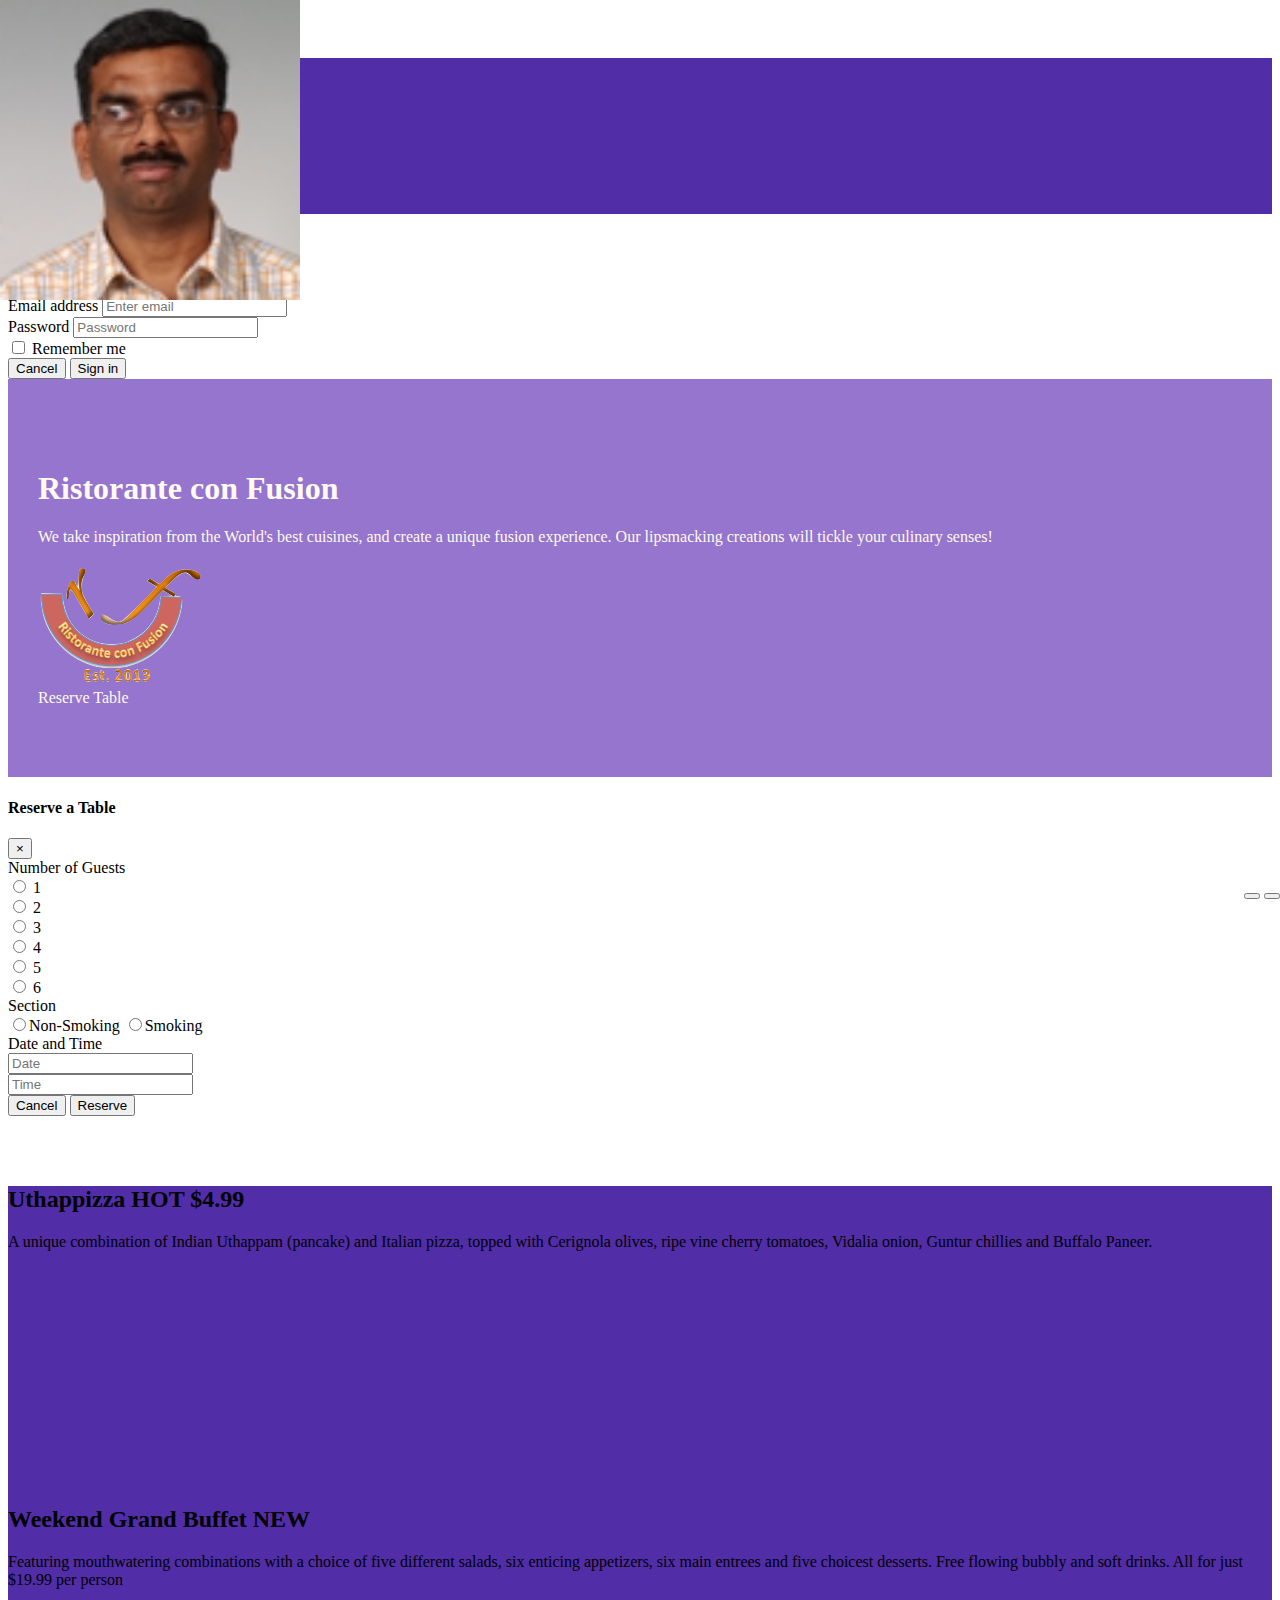
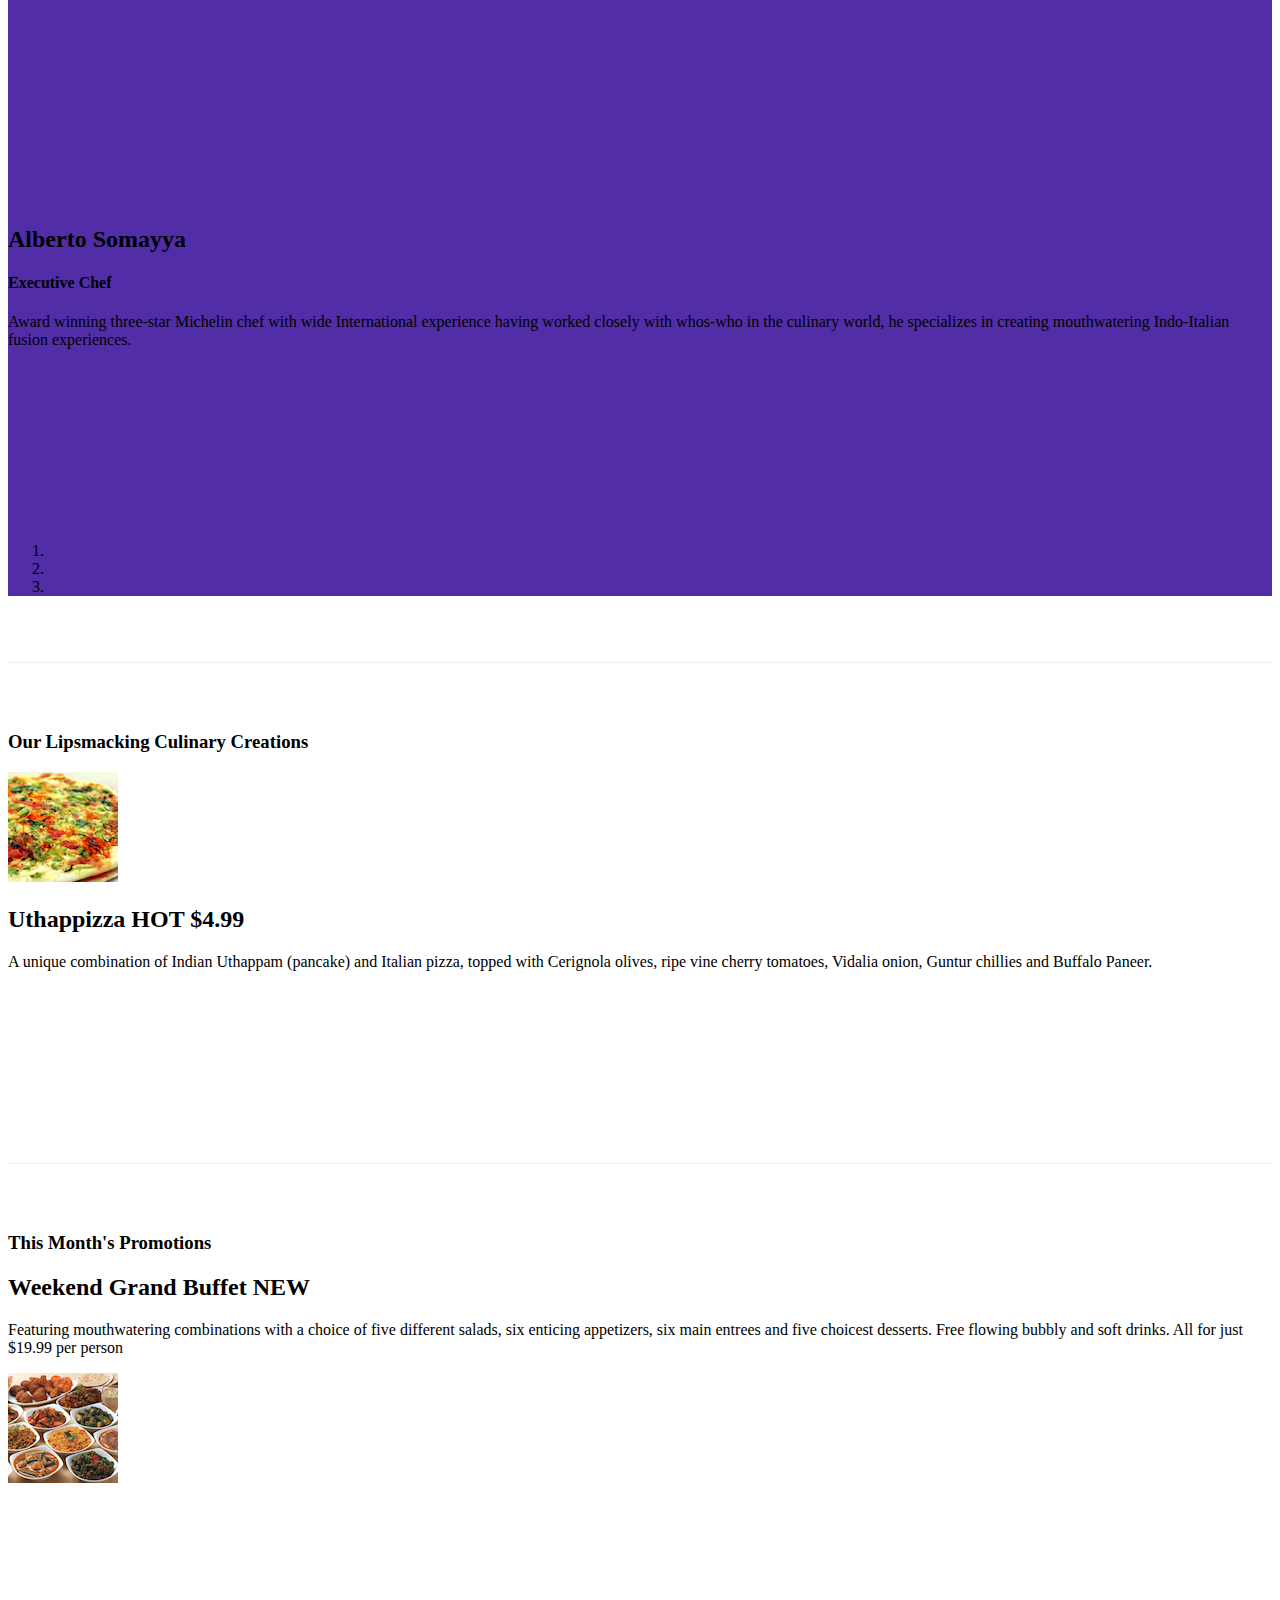
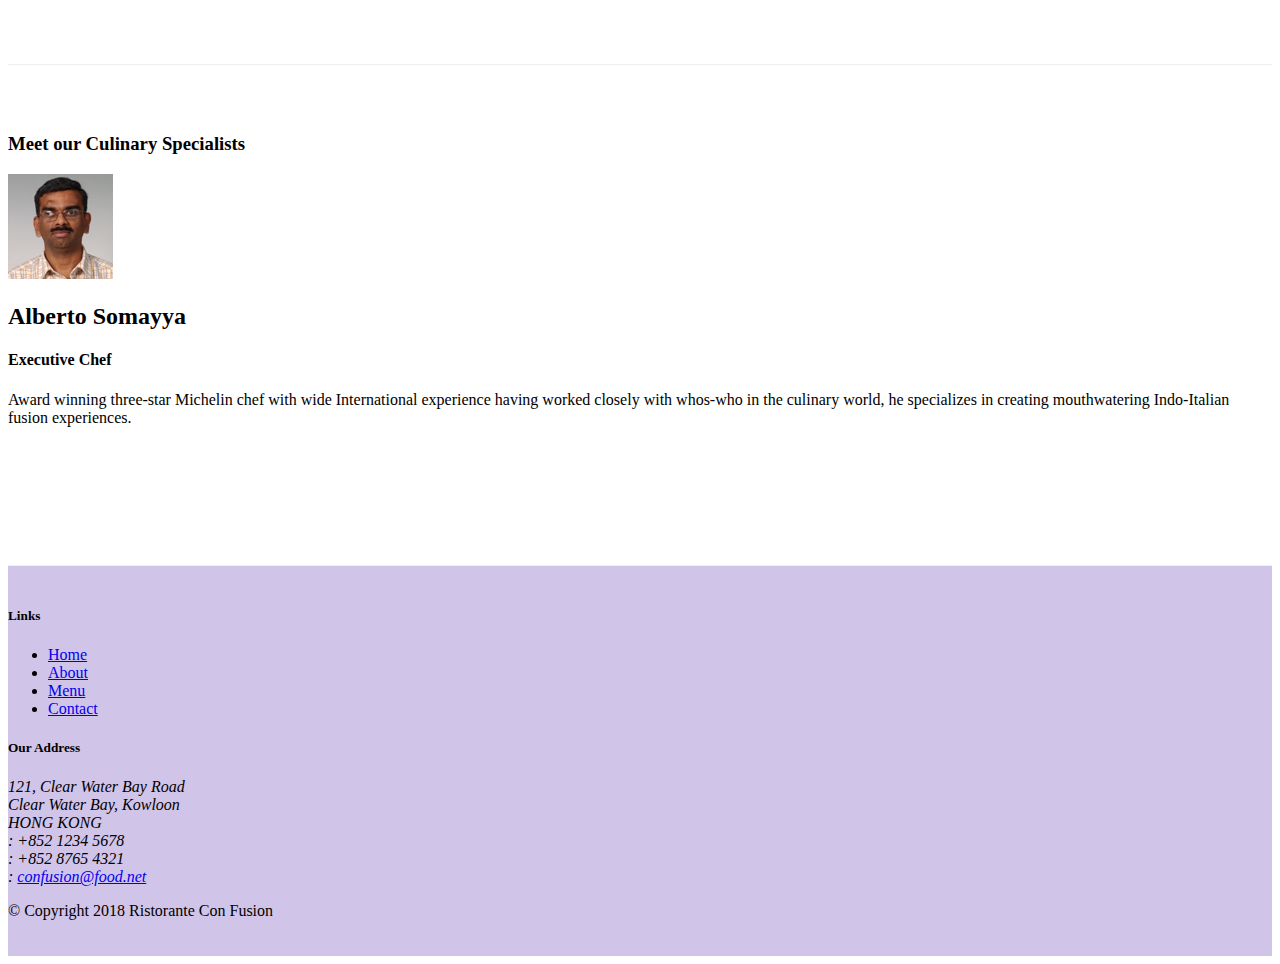
==== commit e73ee50a: "Bootstrap JQuery" ====
--- a/index.html
+++ b/index.html
@@ -75,6 +75,7 @@
             </div>
         </div>
     </div>
+
     <header class="jumbotron">
         <div class="container">
             <div class="row row-header">
@@ -88,16 +89,104 @@
                 </div>
 
                 <div class="col-12 col-sm-3 align-self-center">
-                    <a href="#ReserveTable" role="button" 
-                        data-toggle="tooltip" data-html="true" 
-                        title="Or Call us at <br><strong>+852 12345678</strong>"
-                        data-placement="bottom" class="btn btn-warning btn-block nav-link">
-                        Reserve Table 
+                    <a data-toggle="modal" data-target="#reserveModal">
+                        <span role="button" class="btn btn-warning btn-block nav-link">Reserve Table</span> 
                     </a>
                 </div>
             </div>
         </div>
     </header>
+
+    <div id="reserveModal" class="modal fade" role="dialog">
+        <div class="modal-dialog modal-lg" role="content">
+            <div class="modal-content">
+                <div class="modal-header">
+                    <h4 class="modal-title">Reserve a Table</h4>
+                    <button type="button" class="close" data-dismiss="modal">
+                        &times;
+                    </button>
+                </div>
+                <div class="modal-body">
+                    <form>
+                        <div class="form-group row">
+                            <label for="noGuest" class="col-12 col-md-2 col-form-label">Number of Guests</label>
+                            <div class="col-12 col-md-10">
+                                <div class="form-check form-check-inline">
+                                    <input class="form-check-input" type="radio" name="guestno" id="guest1" value="option1">
+                                    <label class="form-check-label" for="guest1">
+                                        1
+                                    </label>
+                                </div>
+                                <div class="form-check form-check-inline">
+                                    <input class="form-check-input" type="radio" name="guestno" id="guest2" value="option2">
+                                    <label class="form-check-label" for="guest2">
+                                        2
+                                    </label>
+                                </div>
+                                <div class="form-check form-check-inline">
+                                    <input class="form-check-input" type="radio" name="guestno" id="guest3" value="option3">
+                                    <label class="form-check-label" for="guest3">
+                                        3
+                                    </label>
+                                </div>
+                                <div class="form-check form-check-inline">
+                                    <input class="form-check-input" type="radio" name="guestno" id="guest4" value="option4">
+                                    <label class="form-check-label" for="guest4">
+                                        4
+                                    </label>
+                                </div>
+                                <div class="form-check form-check-inline">
+                                    <input class="form-check-input" type="radio" name="guestno" id="guest5" value="option5">
+                                    <label class="form-check-label" for="guest5">
+                                        5
+                                    </label>
+                                </div>
+                                <div class="form-check form-check-inline">
+                                    <input class="form-check-input" type="radio" name="guestno" id="guest6" value="option6">
+                                    <label class="form-check-label" for="guest6">
+                                        6
+                                    </label>
+                                </div>
+                            </div>
+                        </div>
+                        <div class="form-group row">
+                            <label for="section" class="col-12 col-md-2 col-form-label">Section</label>
+                            <div class="col-5 col-md-3">
+                                <div class="btn-group btn-group-toggle" data-toggle="buttons">
+                                    <label class="btn btn-success active">
+                                        <input type="radio" name="section" option="Non-Smoking" autocomplete="off">Non-Smoking
+                                    </label>
+                                    <label class="btn btn-danger">
+                                        <input type="radio" name="section" option="Smoking" autocomplete="off">Smoking
+                                    </label>
+                                </div>
+                            </div>
+                        </div>
+                        <div class="form-group row">
+                            <label for="datetime" class="col-12 col-md-2 col-form-label">Date and Time</label>
+                            <div class="col-5 col-md-3">
+                                <input type="text" class="form-control" id="date" name="date"
+                                    placeholder="Date">
+                            </div>
+                            <div class="col-5 col-md-3">
+                                <input type="text" class="form-control" id="time" name="time"
+                                    placeholder="Time">
+                            </div>
+                        </div>
+        
+                        <div class="form-group row">
+                            <div class="offset-md-2 col-md-10">
+                                <button type="button" class="btn btn-secondary btn-sm ml-auto" data-dismiss="modal">Cancel</button>
+                                <button type="submit" class="btn btn-primary btn-sm ml-auto">
+                                    Reserve
+                                </button>
+                            </div>
+                        </div>
+                    </form>
+                </div>
+            </div>
+        </div>
+    </div>
 
     <div class="container">
         <div class="row row-content">
@@ -144,6 +233,14 @@
                     <a class="carousel-control-next" href="#mycarousel" role="button" data-slide="next">
                         <span class="carousel-control-next-icon"></span>
                     </a>
+                    <div class="btn-group" id="carouselButton">
+                        <button class="btn btn-danger btn-sm" id="carousel-pause">
+                            <span class="fa fa-pause"></span>
+                        </button>
+                        <button class="btn btn-danger btn-sm" id="carousel-play">
+                            <span class="fa fa-play"></span>
+                        </button>
+                    </div>
                 </div>
             </div>
         </div>
@@ -200,82 +297,6 @@
                 </div>
             </div>
         </div>
-
-        <div class="row row-content" id="ReserveTable">
-            <div class="col-12 offset-sm-2 col-sm-8">
-                <div class="card">
-                    <h3 class="card-header bg-warning text-white">Reserve a Table</h3>
-                    <div class="card-body">
-                        <form>
-                            <!-- For number of guest -->
-                            <div class="form-group row">
-                                <label for="noGuest" class="col-12 col-md-2 col-form-label">Number of Guests</label>
-                                <div class="col-12 col-md-10">
-                                    <div class="form-check form-check-inline">
-                                        <input class="form-check-input" type="radio" name="guestno" id="guest1" value="option1">
-                                        <label class="form-check-label" for="guest1">
-                                            1
-                                        </label>
-                                    </div>
-                                    <div class="form-check form-check-inline">
-                                        <input class="form-check-input" type="radio" name="guestno" id="guest2" value="option2">
-                                        <label class="form-check-label" for="guest2">
-                                            2
-                                        </label>
-                                    </div>
-                                    <div class="form-check form-check-inline">
-                                        <input class="form-check-input" type="radio" name="guestno" id="guest3" value="option3">
-                                        <label class="form-check-label" for="guest3">
-                                            3
-                                        </label>
-                                    </div>
-                                    <div class="form-check form-check-inline">
-                                        <input class="form-check-input" type="radio" name="guestno" id="guest4" value="option4">
-                                        <label class="form-check-label" for="guest4">
-                                            4
-                                        </label>
-                                    </div>
-                                    <div class="form-check form-check-inline">
-                                        <input class="form-check-input" type="radio" name="guestno" id="guest5" value="option5">
-                                        <label class="form-check-label" for="guest5">
-                                            5
-                                        </label>
-                                    </div>
-                                    <div class="form-check form-check-inline">
-                                        <input class="form-check-input" type="radio" name="guestno" id="guest6" value="option6">
-                                        <label class="form-check-label" for="guest6">
-                                            6
-                                        </label>
-                                    </div>
-                                </div>
-                            </div>
-
-                            <!-- For Date and Time -->
-                            <div class="form-group row">
-                                <label for="datetime" class="col-12 col-md-2 col-form-label">Date and Time</label>
-                                <div class="col-5 col-md-3">
-                                    <input type="text" class="form-control" id="date" name="date"
-                                        placeholder="Date">
-                                </div>
-                                <div class="col-5 col-md-3">
-                                    <input type="text" class="form-control" id="time" name="time"
-                                        placeholder="Time">
-                                </div>
-                            </div>
-
-                            <!-- For submit button -->
-                            <div class="form-group row">
-                                <div class="offset-md-2 col-md-10">
-                                    <button type="submit" class="btn btn-primary">
-                                        Reserve
-                                    </button>
-                                </div>
-                            </div>
-                        </form>
-                    </div>
-                </div>
-            </div>
-        </div>
     </div>
 
     <footer class="footer">
@@ -325,7 +346,13 @@
 <script src="node_modules/bootstrap/dist/js/bootstrap.min.js"></script>
 <script>
     $(document).ready(function() {
-        $('[data-toggle="tooltip"]').tooltip();
+        $('#mycarousel').carousel({ interval: 2000 });
+        $('#carousel-pause').click(function() {
+            $('#mycarousel').carousel('pause');
+        });
+        $('#carousel-play').click(function() {
+            $('#mycarousel').carousel('cycle');
+        });
     });
 </script>
 </body>
--- a/css/style.css
+++ b/css/style.css
@@ -29,10 +29,10 @@
     color: #0f0f0f;
 }
 
-/* body{
+body{
     padding: 50px 0px 0px 0px;
     z-index: 0;
-} */
+}
 
 .navbar-dark {
     background-color: #512DA8;
@@ -58,4 +58,11 @@
     top: 0;
     left: 0;
     min-height: 300px;
+}
+
+#carouselButton {
+    right: 0px;
+    position: absolute;
+    bottom: 0px;
+    z-index: 1;
 }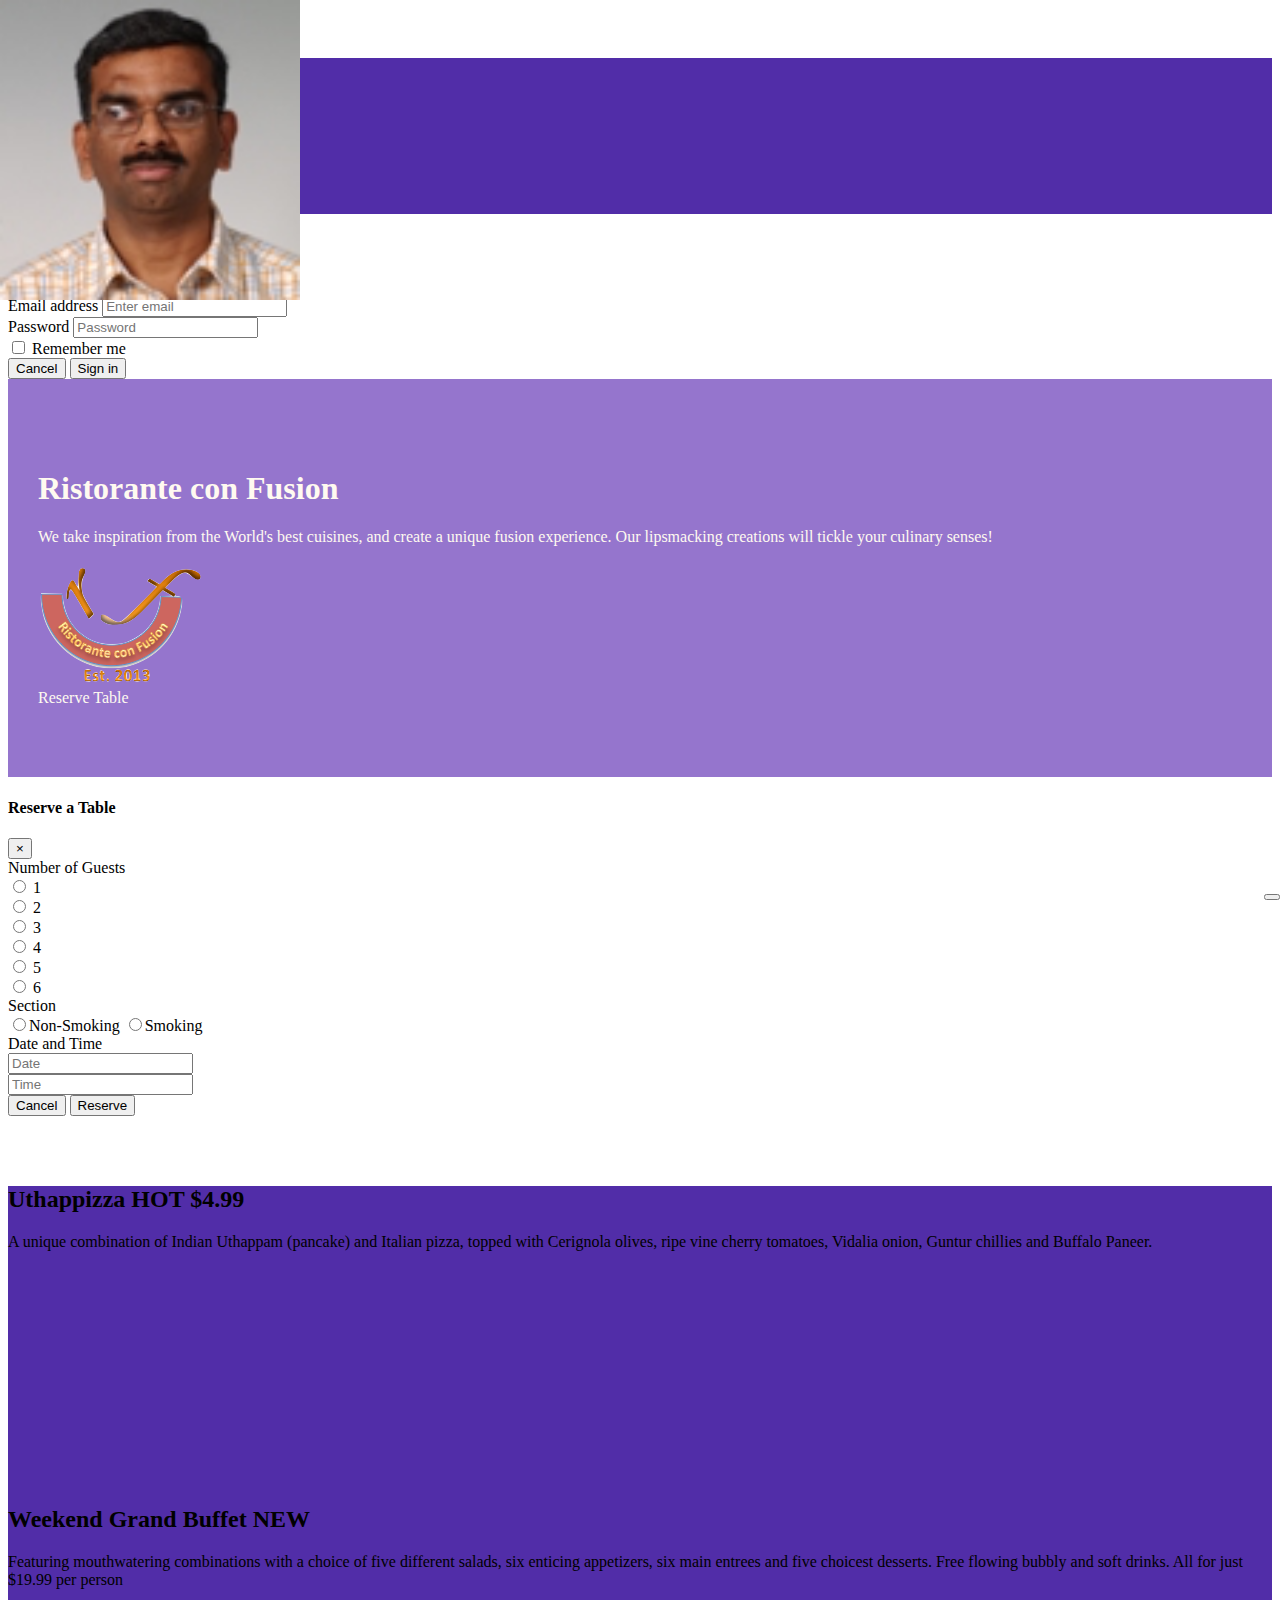
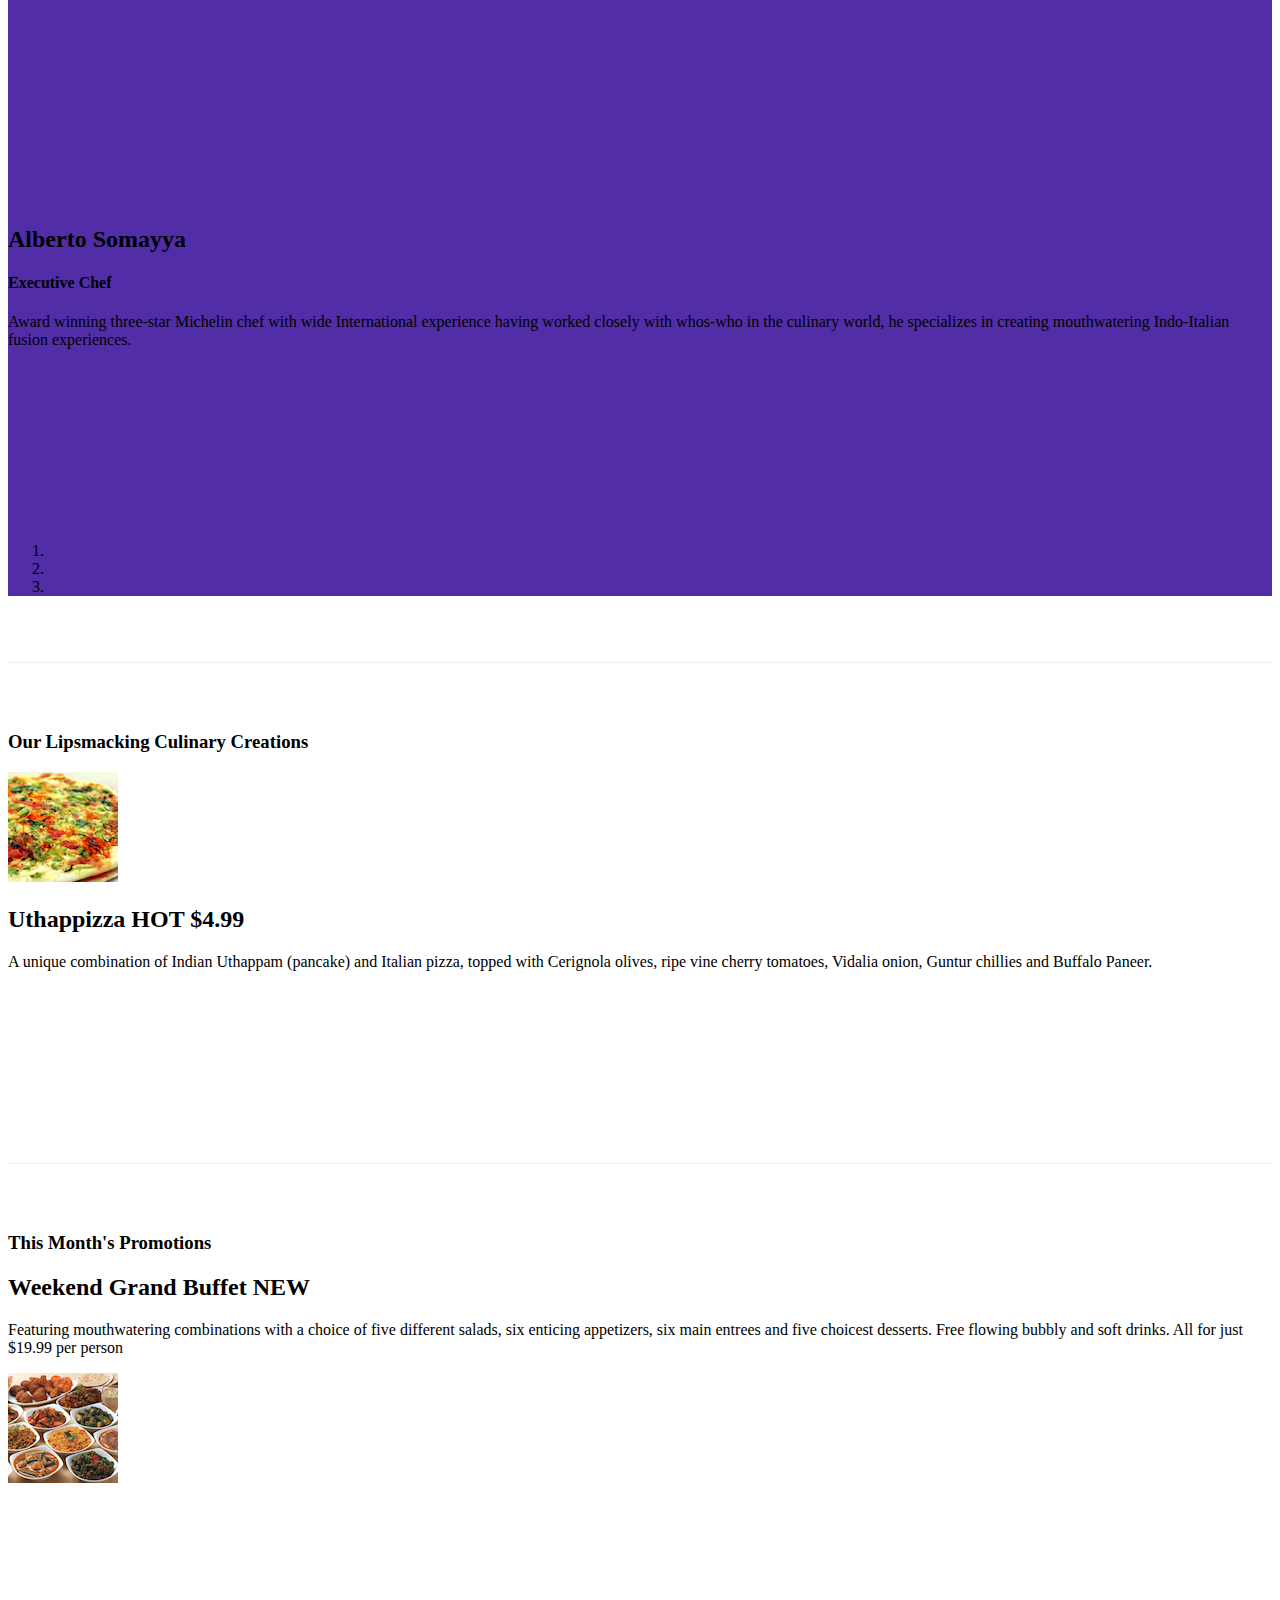
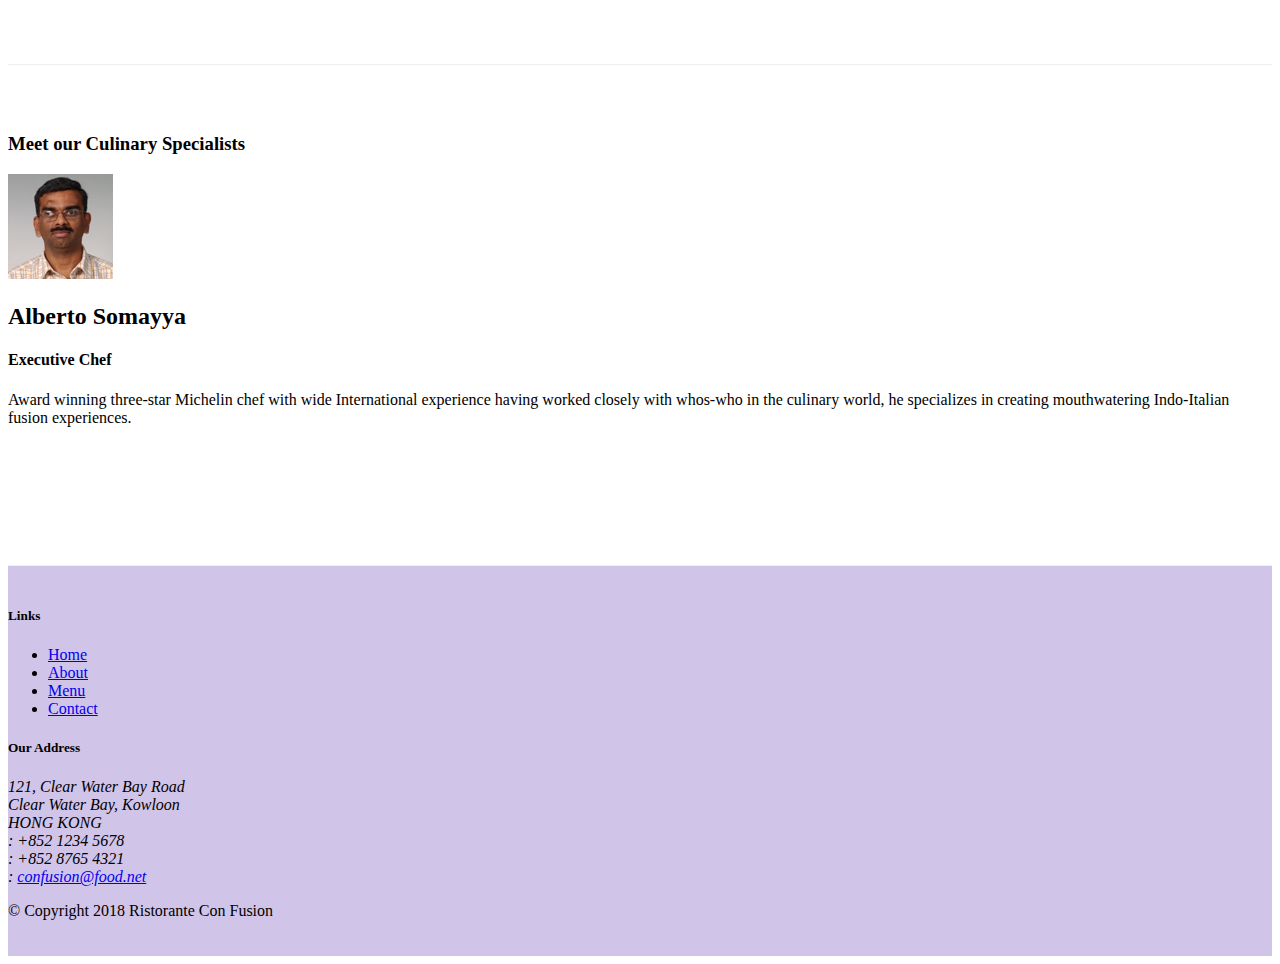
==== commit d2160877: "More Bootstrap JQuery" ====
--- a/index.html
+++ b/index.html
@@ -233,14 +233,10 @@
                     <a class="carousel-control-next" href="#mycarousel" role="button" data-slide="next">
                         <span class="carousel-control-next-icon"></span>
                     </a>
-                    <div class="btn-group" id="carouselButton">
-                        <button class="btn btn-danger btn-sm" id="carousel-pause">
-                            <span class="fa fa-pause"></span>
-                        </button>
-                        <button class="btn btn-danger btn-sm" id="carousel-play">
-                            <span class="fa fa-play"></span>
-                        </button>
-                    </div>
+                    <button class="btn btn-danger btn-sm" id="carouselButton">
+                        <span class="fa fa-pause"></span>
+                    </button>
+                    
                 </div>
             </div>
         </div>
@@ -347,11 +343,17 @@
 <script>
     $(document).ready(function() {
         $('#mycarousel').carousel({ interval: 2000 });
-        $('#carousel-pause').click(function() {
-            $('#mycarousel').carousel('pause');
-        });
-        $('#carousel-play').click(function() {
-            $('#mycarousel').carousel('cycle');
+        $('#carouselButton').click(function() {
+            if ($('#carouselButton').children('span').hasClass('fa-pause')) {
+                $('#mycarousel').carousel('pause');
+                $('#carouselButton').children('span').removeClass('fa-pause');
+                $('#carouselButton').children('span').addClass('fa-play');
+            }
+            else if ($('#carouselButton').children('span').hasClass('fa-play')) {
+                $('#mycarousel').carousel('cycle');
+                $('#carouselButton').children('span').removeClass('fa-play');
+                $('#carouselButton').children('span').addClass('fa-pause');  
+            }
         });
     });
 </script>
